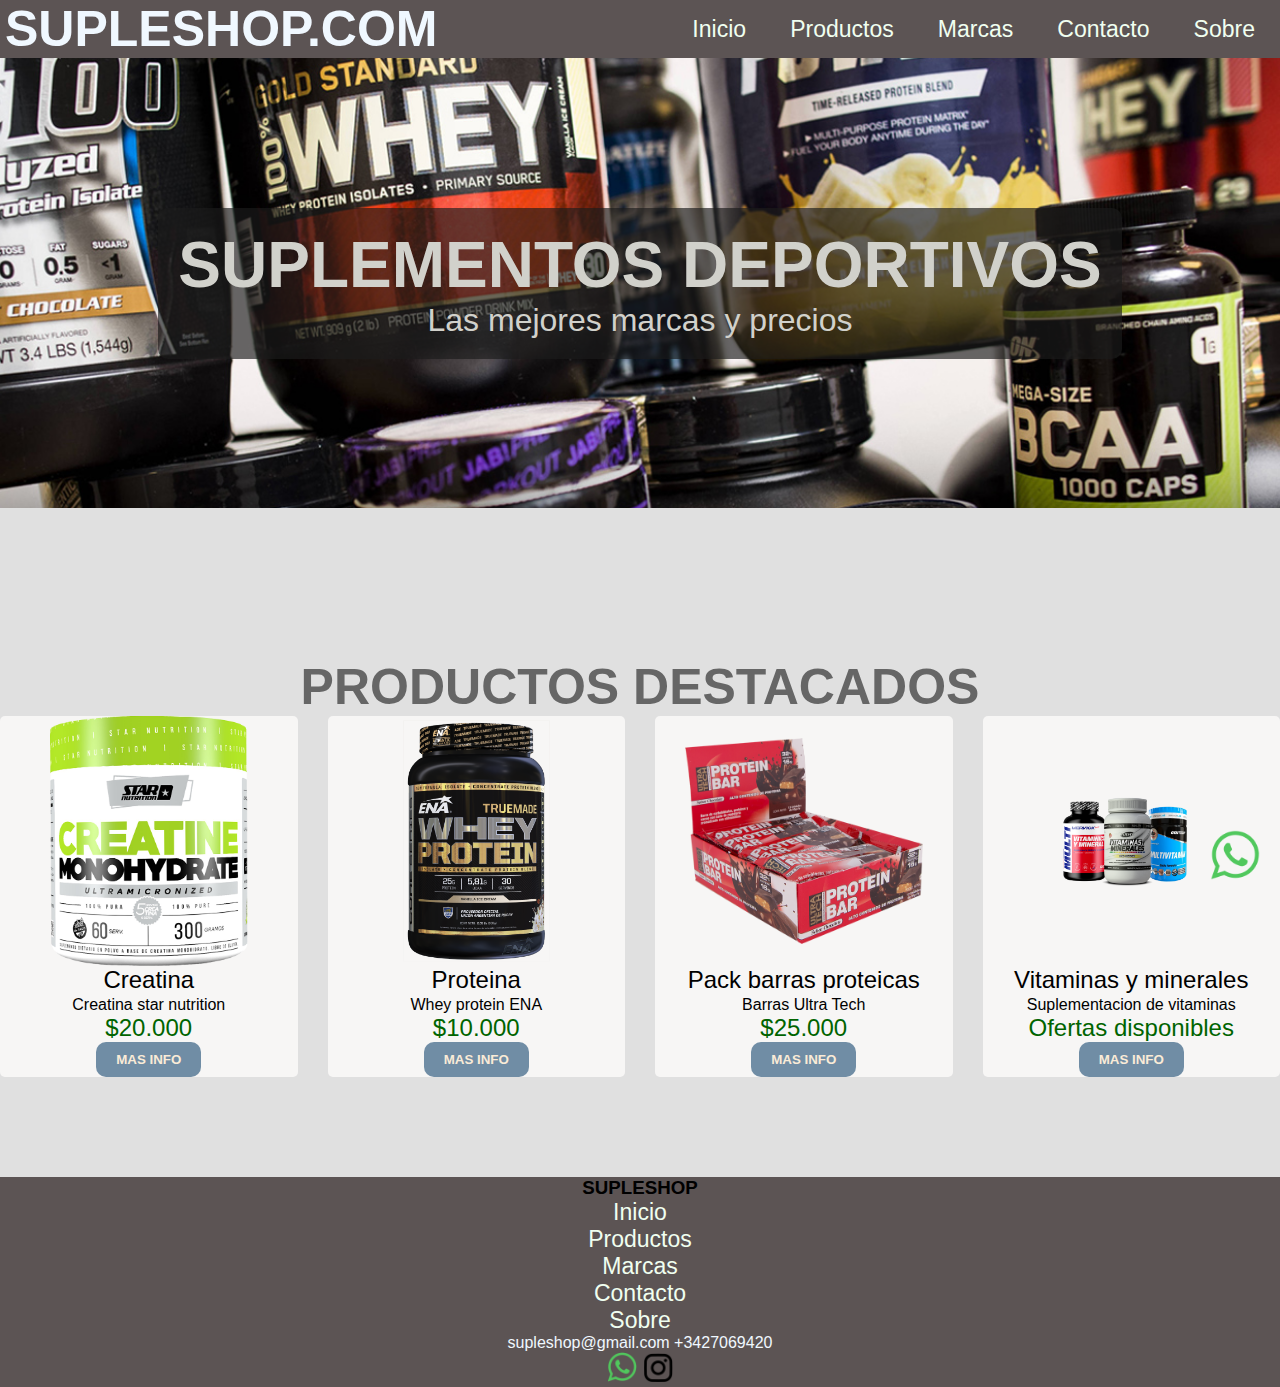
==== index.html @ b2619e50 "cambios" ====
<!DOCTYPE html>
<html lang="en">

<head>
    <meta charset="UTF-8">
    <meta name="viewport" content="width=device-width, initial-scale=1.0">
    <title>Inicio</title>
    <!-- CSS -->
    <link rel="stylesheet" href="css/estilo.css">
</head>

<body class="gridPadre">
    <header>
        <h1 class="logo">SUPLESHOP.COM</h1>
        <nav>
            <ul class="listadoWeb">
                <li class="usoDisplay"><a href="../index.html">Inicio</a></li>
                <li class="usoDisplay"><a href="html/productos.html">Productos</a></li>
                <li class="usoDisplay"><a href="html/marcas.html">Marcas</a></li>
                <li class="usoDisplay"><a href="html/contacto.html">Contacto</a></li>
                <li class="usoDisplay"><a href="html/sobre.html">Sobre</a></li>
            </ul>

        </nav>



    </header>

    <!-- BANNER -->

    <main>
        <div class="fondo">
            <div class="textoCentro">
                <h2>SUPLEMENTOS DEPORTIVOS</h2>
                <p>Las mejores marcas y precios</p>
            </div>

        </div>

        <!-- PRODUCTOS DESTACADOS -->
        <h1 class="titulo">PRODUCTOS DESTACADOS</h1>

        <div class="wrapper">
            <div class="productos"> <img class="productoImagen" src="img/star.png" alt="">
                <h2 class="productoTitulo">Creatina</h2>
                <p class="productoDescripcion"> Creatina star nutrition</p>
                <p class="productoPrecio">$20.000</p>
                <button>Mas info</button>
            </div>

            <div class="productos"> <img class="productoImagen" src="img/ena.png" alt="">
                <h2 class="productoTitulo">Proteina</h2>
                <p class="productoDescripcion"> Whey protein ENA </p>
                <p class="productoPrecio">$10.000</p>
                <button>Mas info</button>
            </div>


            <div class="productos"> <img class="productoImagen" src="img/protein_bar_choco_medium.png" alt="">
                <h2 class="productoTitulo">Pack barras proteicas</h2>
                <p class="productoDescripcion">Barras Ultra Tech</p>
                <p class="productoPrecio">$25.000</p>
                <button>Mas info</button>
            </div>


            <div class="productos"> <img class="productoImagen" src="img/vitaminas-y-minerales.jpg" alt="">
                <h2 class="productoTitulo">Vitaminas y minerales</h2>
                <p class="productoDescripcion">Suplementacion de vitaminas</p>
                <p class="productoPrecio">Ofertas disponibles</p>
                <button>Mas info</button>
            </div>

        </div>
        <a href="">
            <img class="whats" src="img/whatsapp_icon-icons.com_62756.png" alt="Logo de whats">
        </a>



    </main>
    <footer>


        <div class="logo">
            <h3>SUPLESHOP</h3>
            <ul class="listadoFooter">
                <li class="usoDisplay"><a href="../index.html">Inicio</a></li>
                <li class="usoDisplay"><a href="html/productos.html">Productos</a></li>
                <li class="usoDisplay"><a href="html/marcas.html">Marcas</a></li>
                <li class="usoDisplay"><a href="html/contacto.html">Contacto</a></li>
                <li class="usoDisplay"><a href="html/sobre.html">Sobre</a></li>
            </ul>
            <h4>supleshop@gmail.com +3427069420</h4>
            <div class="redes">
                <a href="html/contacto.html">
                    <img src="img/whatsapp_icon-icons.com_62756.png" alt="" width="30px">
                    <img src="img/instagram_internet_media_network_social_icon_123258.png" alt="" width="30px">
                </a>
            </div>
        </div>

    </footer>

</body>

</html>
---- css/estilo.css ----
* {
    margin: 0px;
    padding: 0px;
}

.logo {
    margin: 0;
    color: aliceblue;
    font-family: Arial, Helvetica, sans-serif;

}

header {
    display: flex;
    justify-content: space-between;
    padding: 0px 5px;
    background-color: rgb(92, 84, 84);
    position: sticky;
    top: 10;
    align-items: center;

}

ul {
    list-style-type: none;

}

.fondo {
    background-image: url(../img/suplementos.jpg);
    height: 50vh;
    background-size: cover;
    margin-top: 0;
    background-position: center;
    display: flex;
    justify-content: center;
    align-items: center;
    color: rgb(209, 209, 203);
}


.textoCentro {
    padding: 20px;
    background-color: rgba(27, 27, 27, 0.658);
    border-radius: 10px;
    font-family: 'Lucida Sans', 'Lucida Sans Regular', 'Lucida Grande', 'Lucida Sans Unicode', Geneva, Verdana, sans-serif;
}

.textoCentro h2 {
    font-size: 4rem;
    margin: 0;
}
.textoCentro p {
    font-size: 2rem;
    margin-top: 0;
    text-align: center;
}

li,
a {
    color: honeydew;
    font-family: 'Gill Sans', 'Gill Sans MT', Calibri, 'Trebuchet MS', sans-serif;
    font-size: larger;
    text-decoration: none;
}

.listadoWeb li {
    display: inline-block;
    padding: 0px 20px;
}


h1 {
    font-family: 'Gill Sans', 'Gill Sans MT', Calibri, 'Trebuchet MS', sans-serif;
    text-align: center;
    margin-top: 150px;
    color: rgba(46, 46, 46, 0.692);
    text-transform: uppercase;
    font-size: 50px;
}

body {
    background-color: rgb(224, 224, 224);
    margin: 0;
    align-items: center;
}

/* PRODUCTOS DESTACADOS */

.wrapper {
    display: grid;
    grid-template-columns: repeat(4, 1fr);
    gap: 30px;
    margin-bottom: 100px;

}


.productos {
    display: flex;
    flex-direction: column;
    align-items: center;
    padding: 0px;
    background-color: rgb(247, 246, 245);
    border-radius: 5px;
    box-shadow: 0px 4px 10px rgba(0, 0, alpha);
}


.contProductos {
    display: grid;
    grid-template-columns: repeat(3, 1fr);
    gap: 30px;
}
.contenedores {
    display: flex;
    flex-direction: column;
    align-items: center;
}


.productoImagen {
    width: 80%;
    height: 250px;
    border-radius: 5px;
    margin-bottom: 0px;
    object-fit: contain;
}

.productoTitulo {
    font-size: 30;
    font-weight: 200;
    text-align: center;
    margin-bottom: 2px;
    font-family: 'Gill Sans', 'Gill Sans MT', Calibri, 'Trebuchet MS', sans-serif;

}

.productoDescripcion {
    margin-bottom: 0;
    font-size: medium;
    font-family: 'Franklin Gothic Medium', 'Arial Narrow', Arial, sans-serif;
    text-align: center;
}

.productoPrecio {
    color: darkgreen;
    font-family: 'Gill Sans', 'Gill Sans MT', Calibri, 'Trebuchet MS', sans-serif;
    font-size: x-large;
}

.whats {
    width: 50px;
    position: fixed;
    bottom: 20px;
    right: 20px;
}

button {
    background-color: rgb(112, 141, 165);
    padding: 10px 20px;
    font-family: 'Lucida Sans', 'Lucida Sans Regular', 'Lucida Grande', 'Lucida Sans Unicode', Geneva, Verdana, sans-serif;
    color: antiquewhite;
    border-radius: 10px;
    font-weight: bold;
    text-transform: uppercase;
    border: none;
    cursor: pointer;
}

.formularioContacto {
    text-align: center;
    margin: 40px;
    text-decoration: none;
    font-family: 'Lucida Sans', 'Lucida Sans Regular', 'Lucida Grande', 'Lucida Sans Unicode', Geneva, Verdana, sans-serif;

}


/* footer */

footer {
    background-color: rgb(92, 84, 84);
    size-adjust: 30px;
}

h3 {
    color: black;
    margin: 0;
    text-align: center;

}

.redes  {
    text-align: center;
    margin: 0;
}

h4 {
    text-align: center;
    margin: 0;
    font-weight: 100;
}
.listadoFooter {
    text-align: center;
    display: inline;
margin-top: 0;
}

@media (max-width:700px) {

    header {
        flex-direction: column;
        text-align: center;
    }
    main {
        flex-direction: column;
        text-align: center;
        
    }

}
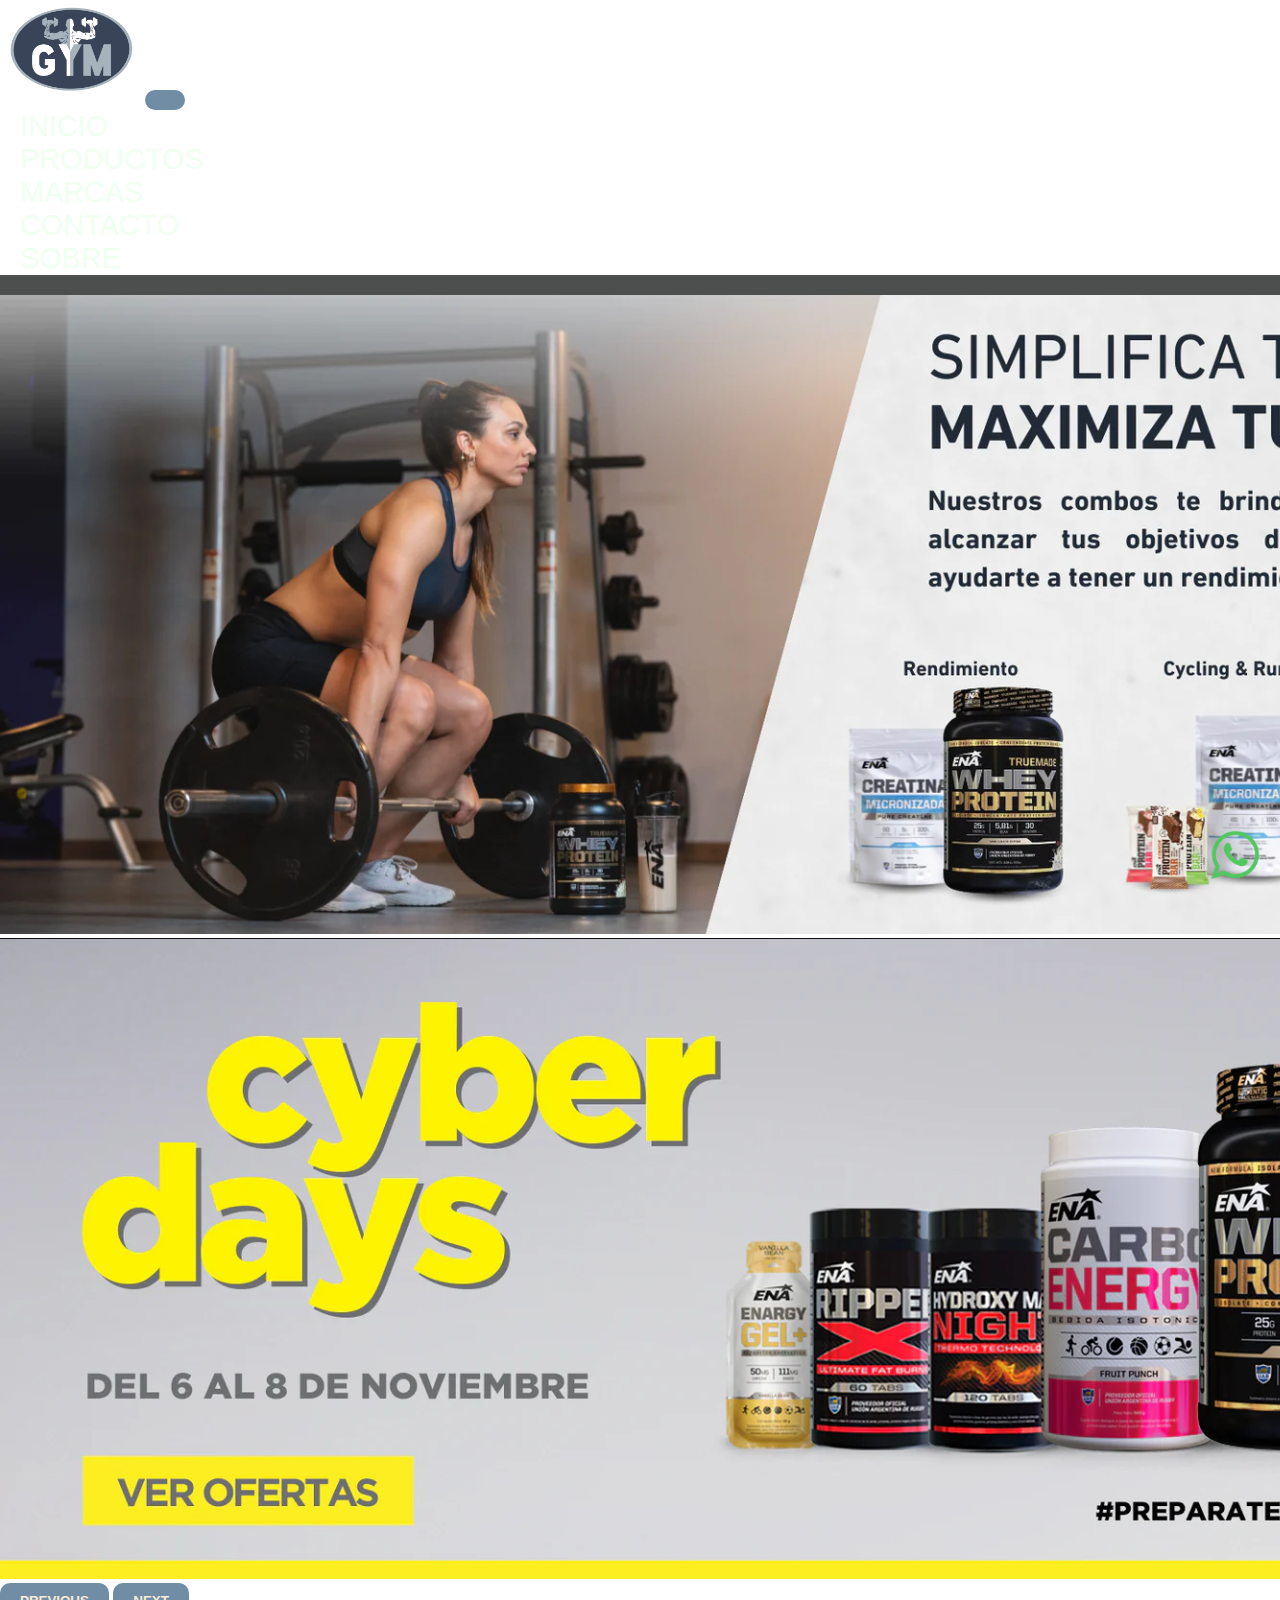
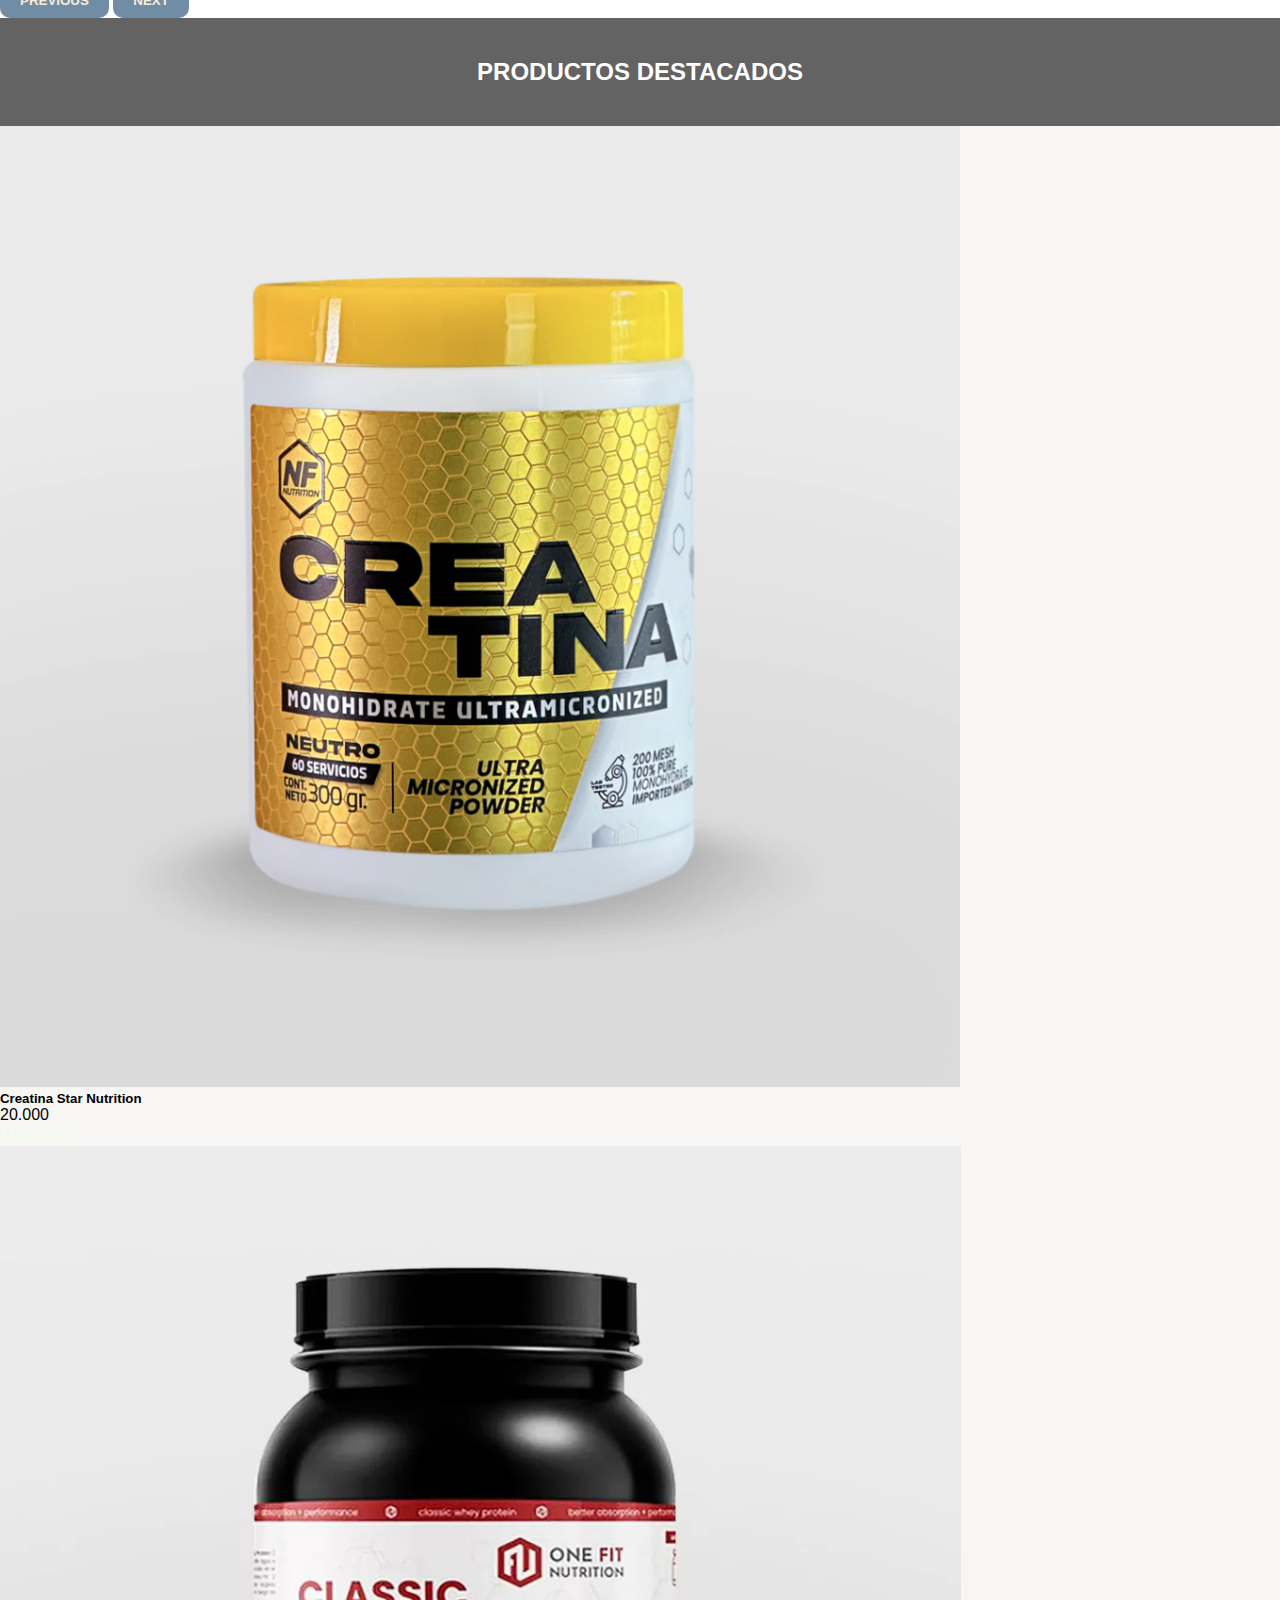
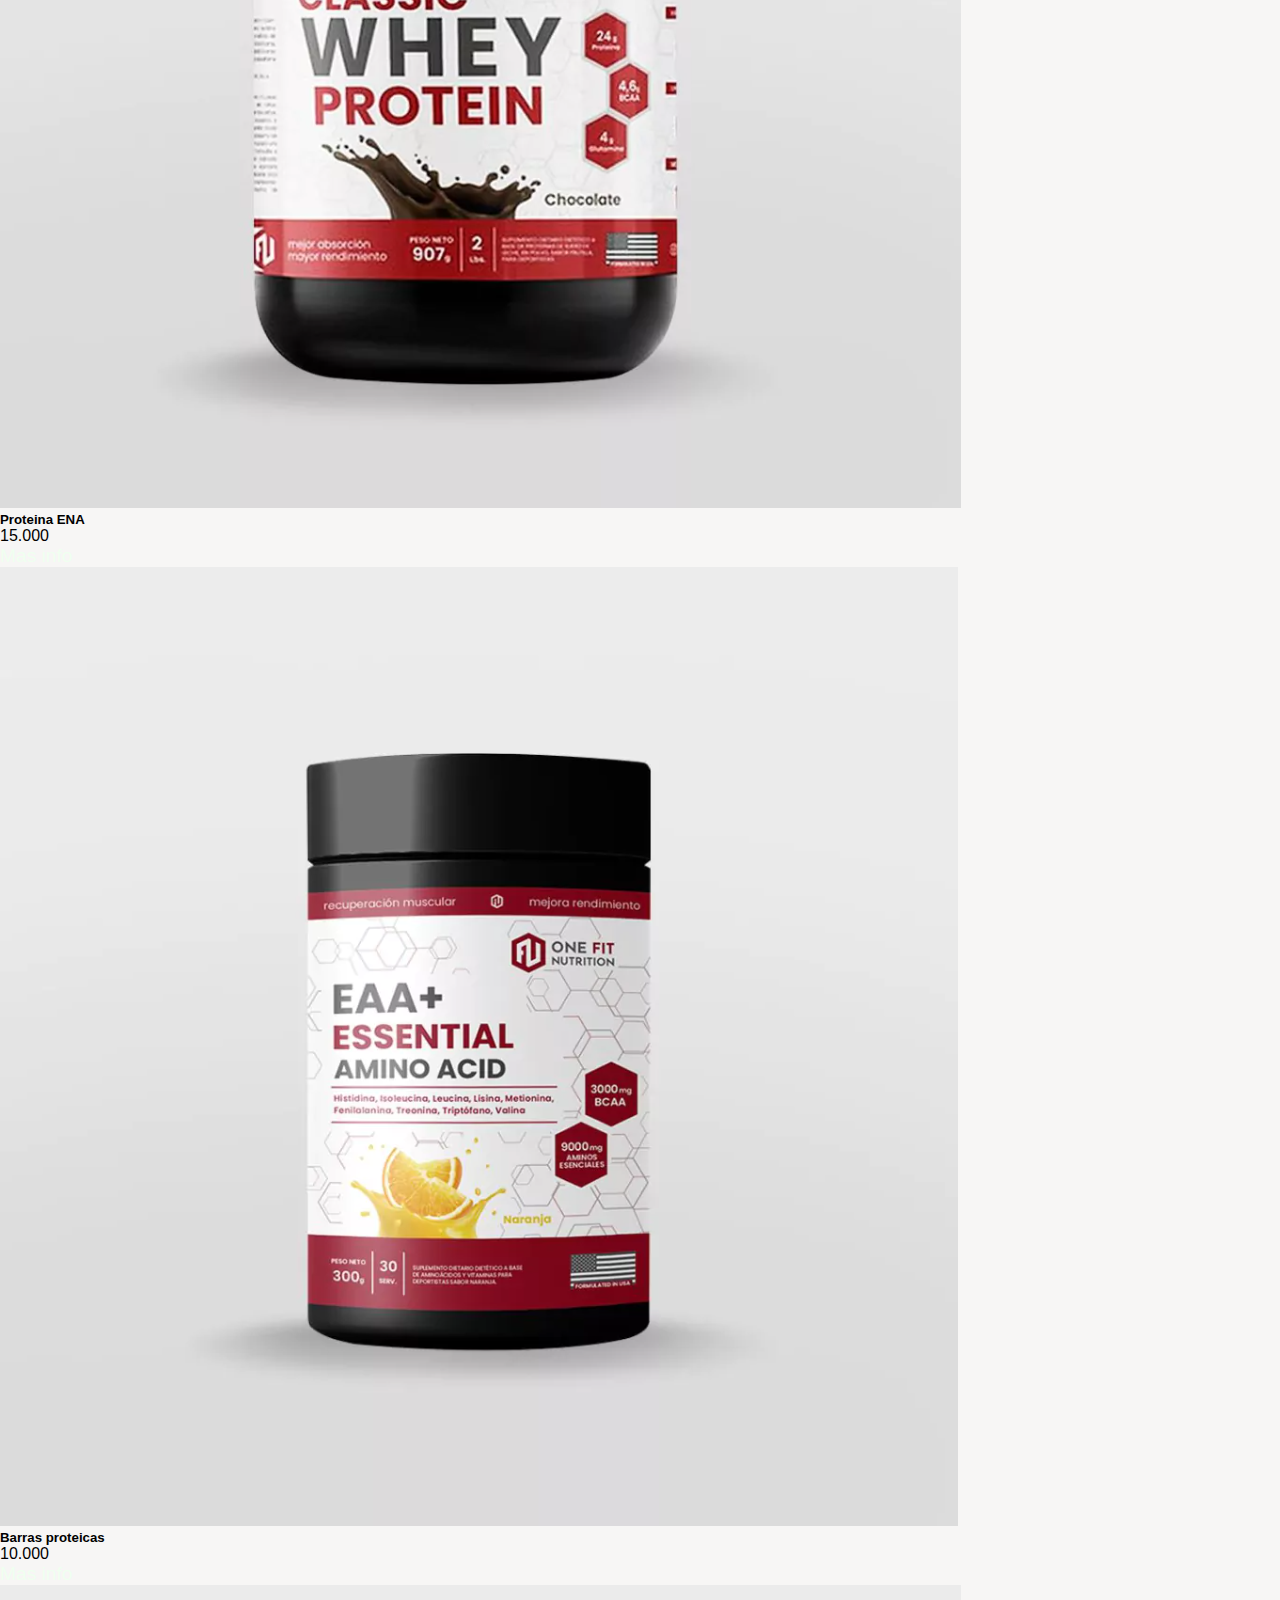
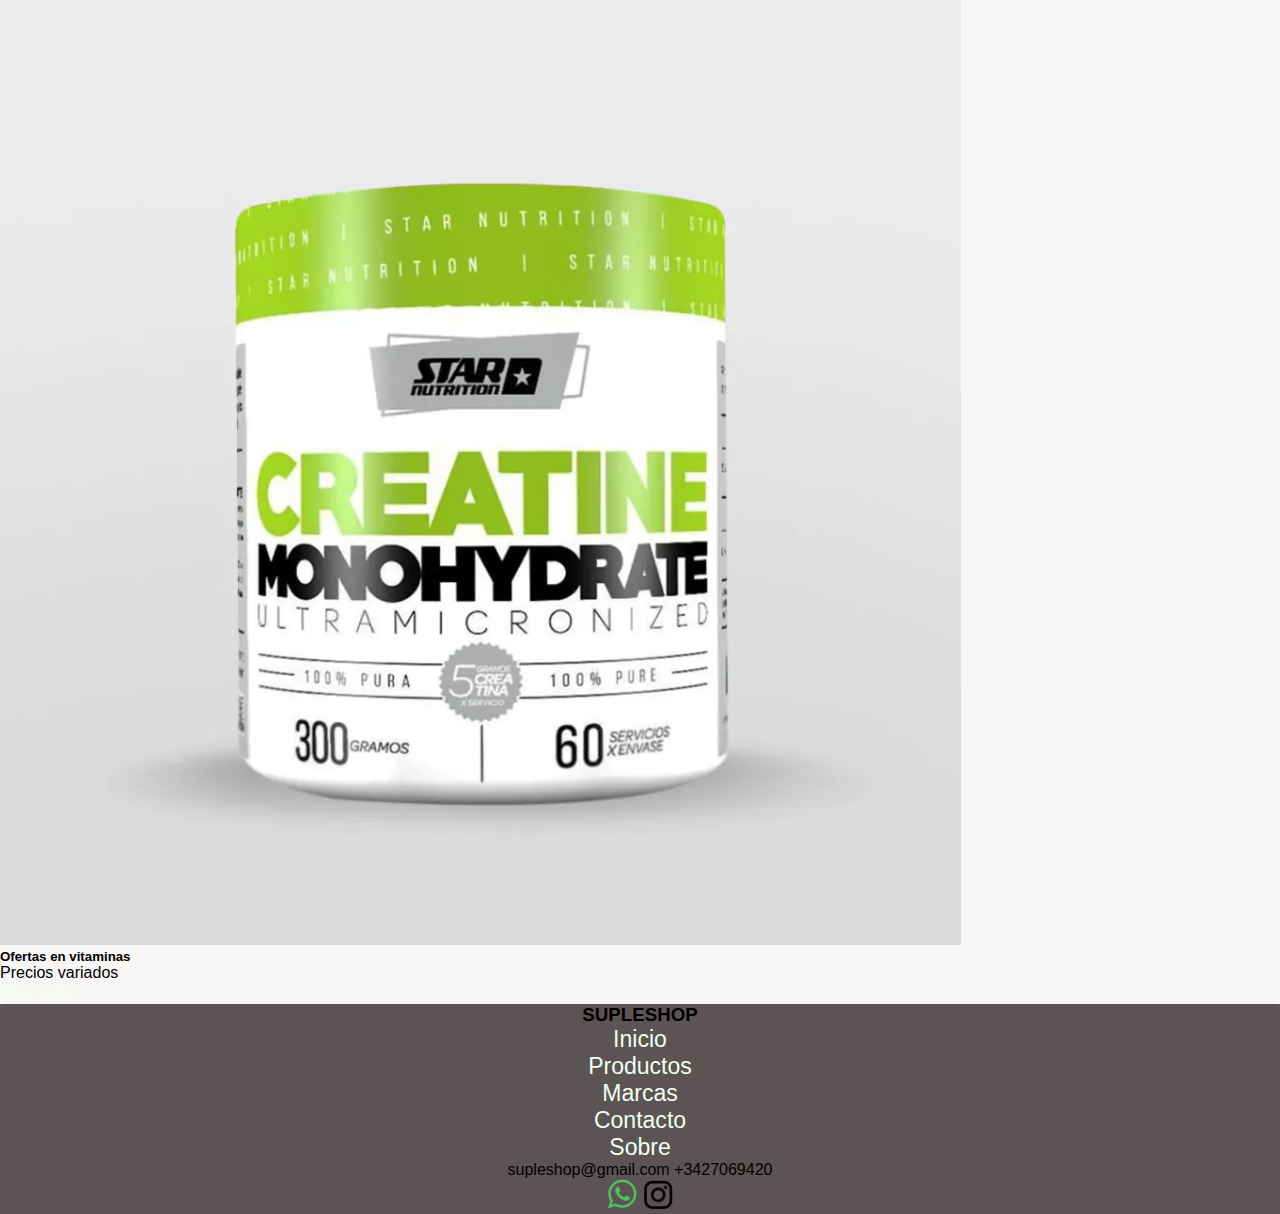
==== commit f3461250: "bootstrap" ====
--- a/index.html
+++ b/index.html
@@ -6,78 +6,124 @@
     <meta name="viewport" content="width=device-width, initial-scale=1.0">
     <title>Inicio</title>
     <!-- CSS -->
+    <link href="https://cdn.jsdelivr.net/npm/bootstrap@5.3.2/dist/css/bootstrap.min.css" rel="stylesheet"
+        integrity="sha384-T3c6CoIi6uLrA9TneNEoa7RxnatzjcDSCmG1MXxSR1GAsXEV/Dwwykc2MPK8M2HN" crossorigin="anonymous">
     <link rel="stylesheet" href="css/estilo.css">
 </head>
 
-<body class="gridPadre">
+<body>
+    <!-- HEADER BOOTSTRAP -->
     <header>
-        <h1 class="logo">SUPLESHOP.COM</h1>
-        <nav>
-            <ul class="listadoWeb">
-                <li class="usoDisplay"><a href="../index.html">Inicio</a></li>
-                <li class="usoDisplay"><a href="html/productos.html">Productos</a></li>
-                <li class="usoDisplay"><a href="html/marcas.html">Marcas</a></li>
-                <li class="usoDisplay"><a href="html/contacto.html">Contacto</a></li>
-                <li class="usoDisplay"><a href="html/sobre.html">Sobre</a></li>
-            </ul>
+
+        <nav class="navbar navbar-expand-lg  encabezado">
+            <div class="container-fluid">
+                <a class="navbar-brand" href="../index.html">
+                    <img class="tamLogo" src="img/logo.png.png" alt="logo">
+                </a>
+                <button class="navbar-toggler" type="button" data-bs-toggle="collapse" data-bs-target="#navbarNav"
+                    aria-controls="navbarNav" aria-expanded="false" aria-label="Toggle navigation">
+                    <span class="navbar-toggler-icon"></span>
+                </button>
+                <div class="collapse navbar-collapse" id="navbarNav">
+                    <ul class="navbar-nav fuentesNav ms-auto">
+                        <li class="nav-item">
+                            <a class="nav-link active" aria-current="page" href="../index.html">Inicio</a>
+                        </li>
+                        <li class="nav-item">
+                            <a class="nav-link" href="html/productos.html">Productos</a>
+                        </li>
+                        <li class="nav-item">
+                            <a class="nav-link" href="html/marcas.html">Marcas</a>
+                        </li>
+                        <li class="nav-item">
+                            <a class="nav-link" href="html/contacto.html">Contacto</a>
+                        </li>
+                        <li class="nav-item">
+                            <a class="nav-link" href="html/sobre.html">Sobre</a>
+                        </li>
+                    </ul>
+                </div>
+            </div>
 
         </nav>
+    </header>
+    <main>
+        <!-- CAROUSEL -->
+        <div id="carouselExampleAutoplaying" class="carousel slide" data-bs-ride="carousel">
+            <div class="carousel-inner">
+                <div class="carousel-item active">
+                    <img src="img/slide.png" class="d-block w-100" alt="...">
+                </div>
+                <div class="carousel-item">
+                    <img src="img/slide2.png" class="d-block w-100" alt="...">
+                </div>
+
+            </div>
+            <button class="carousel-control-prev" type="button" data-bs-target="#carouselExampleAutoplaying"
+                data-bs-slide="prev">
+                <span class="carousel-control-prev-icon" aria-hidden="true"></span>
+                <span class="visually-hidden">Previous</span>
+            </button>
+            <button class="carousel-control-next" type="button" data-bs-target="#carouselExampleAutoplaying"
+                data-bs-slide="next">
+                <span class="carousel-control-next-icon" aria-hidden="true"></span>
+                <span class="visually-hidden">Next</span>
+            </button>
+        </div>
+
+        <body>
 
 
-
-    </header>
-
-    <!-- BANNER -->
-
-    <main>
-        <div class="fondo">
-            <div class="textoCentro">
-                <h2>SUPLEMENTOS DEPORTIVOS</h2>
-                <p>Las mejores marcas y precios</p>
+            <div class="tituloProductos">
+                <!-- PRODUCTOS DESTACADOS -->
+                <h2>PRODUCTOS DESTACADOS</h1>
             </div>
 
-        </div>
+            <!-- CARDS PRODUCTOS -->
+            <div class="row productos">
 
-        <!-- PRODUCTOS DESTACADOS -->
-        <h1 class="titulo">PRODUCTOS DESTACADOS</h1>
+                <div class="card col-xl-3 col-md-6 col-sm-12">
+                    <img src="img/star.png" class="card-img-top" alt="...">
+                    <div class="card-body">
+                        <h5 class="card-title">Creatina Star Nutrition</h5>
+                        <p class="card-text">20.000</p>
+                        <a href="#" class="btn btn-primary">Mas info</a>
+                    </div>
+                </div>
+                <div class="card col-xl-3 col-md-6 col-sm-12">
+                    <img src="img/whey.png" class="card-img-top" alt="...">
+                    <div class="card-body">
+                        <h5 class="card-title">Proteina ENA</h5>
+                        <p class="card-text">15.000</p>
+                        <a href="#" class="btn btn-primary">Mas info</a>
+                    </div>
+                </div>
+                <div class="card col-xl-3 col-md-6 col-sm-12">
+                    <img src="img/minerales.png" class="card-img-top" alt="...">
+                    <div class="card-body">
+                        <h5 class="card-title">Barras proteicas</h5>
+                        <p class="card-text">10.000</p>
+                        <a href="#" class="btn btn-primary">Mas info</a>
+                    </div>
+                </div>
+                <div class="card col-xl-3 col-md-6 col-sm-12">
+                    <img src="img/pre.png" class="card-img-top" alt="...">
+                    <div class="card-body">
+                        <h5 class="card-title">Ofertas en vitaminas</h5>
+                        <p class="card-text">Precios variados</p>
+                        <a href="#" class="btn btn-primary">Mas info</a>
+                    </div>
+                </div>
 
-        <div class="wrapper">
-            <div class="productos"> <img class="productoImagen" src="img/star.png" alt="">
-                <h2 class="productoTitulo">Creatina</h2>
-                <p class="productoDescripcion"> Creatina star nutrition</p>
-                <p class="productoPrecio">$20.000</p>
-                <button>Mas info</button>
             </div>
 
-            <div class="productos"> <img class="productoImagen" src="img/ena.png" alt="">
-                <h2 class="productoTitulo">Proteina</h2>
-                <p class="productoDescripcion"> Whey protein ENA </p>
-                <p class="productoPrecio">$10.000</p>
-                <button>Mas info</button>
             </div>
+            <a href="">
+                <img class="whats" src="img/whatsapp_icon-icons.com_62756.png" alt="Logo de whats">
+            </a>
 
 
-            <div class="productos"> <img class="productoImagen" src="img/protein_bar_choco_medium.png" alt="">
-                <h2 class="productoTitulo">Pack barras proteicas</h2>
-                <p class="productoDescripcion">Barras Ultra Tech</p>
-                <p class="productoPrecio">$25.000</p>
-                <button>Mas info</button>
-            </div>
-
-
-            <div class="productos"> <img class="productoImagen" src="img/vitaminas-y-minerales.jpg" alt="">
-                <h2 class="productoTitulo">Vitaminas y minerales</h2>
-                <p class="productoDescripcion">Suplementacion de vitaminas</p>
-                <p class="productoPrecio">Ofertas disponibles</p>
-                <button>Mas info</button>
-            </div>
-
-        </div>
-        <a href="">
-            <img class="whats" src="img/whatsapp_icon-icons.com_62756.png" alt="Logo de whats">
-        </a>
-
-
+        </body>
 
     </main>
     <footer>
@@ -103,6 +149,9 @@
 
     </footer>
 
+    <script src="https://cdn.jsdelivr.net/npm/bootstrap@5.3.2/dist/js/bootstrap.bundle.min.js"
+        integrity="sha384-C6RzsynM9kWDrMNeT87bh95OGNyZPhcTNXj1NW7RuBCsyN/o0jlpcV8Qyq46cDfL"
+        crossorigin="anonymous"></script>
 </body>
 
 </html>--- a/css/estilo.css
+++ b/css/estilo.css
@@ -2,54 +2,39 @@
     margin: 0px;
     padding: 0px;
 }
-
-.logo {
-    margin: 0;
-    color: aliceblue;
-    font-family: Arial, Helvetica, sans-serif;
-
-}
-
-header {
-    display: flex;
-    justify-content: space-between;
-    padding: 0px 5px;
-    background-color: rgb(92, 84, 84);
-    position: sticky;
-    top: 10;
-    align-items: center;
-
-}
+@import url('https://fonts.googleapis.com/css2?family=Inter:wght@200&display=swap');
+body {
+    font-family: 'Inter', sans-serif;
+}
+.tamLogo {
+    width: 140px;
+}
+
+.encabezado {
+    border-bottom: 20px solid rgb(77, 78, 78);
+    background-color: rgb(255, 255, 255);
+}
+
+.fuentesNav {
+    color: rgb(7, 7, 58);
+    font-size: 20px;
+    text-transform: uppercase;
+    font-family: 'Lucida Sans', 'Lucida Sans Regular', 'Lucida Grande', 'Lucida Sans Unicode', Geneva, Verdana, sans-serif;
+    padding-left: 20px;
+
+}
+
+
 
 ul {
     list-style-type: none;
 
 }
-
-.fondo {
-    background-image: url(../img/suplementos.jpg);
-    height: 50vh;
-    background-size: cover;
-    margin-top: 0;
-    background-position: center;
-    display: flex;
-    justify-content: center;
-    align-items: center;
-    color: rgb(209, 209, 203);
-}
-
-
-.textoCentro {
-    padding: 20px;
-    background-color: rgba(27, 27, 27, 0.658);
-    border-radius: 10px;
-    font-family: 'Lucida Sans', 'Lucida Sans Regular', 'Lucida Grande', 'Lucida Sans Unicode', Geneva, Verdana, sans-serif;
-}
-
 .textoCentro h2 {
     font-size: 4rem;
     margin: 0;
 }
+
 .textoCentro p {
     font-size: 2rem;
     margin-top: 0;
@@ -79,11 +64,7 @@
     font-size: 50px;
 }
 
-body {
-    background-color: rgb(224, 224, 224);
-    margin: 0;
-    align-items: center;
-}
+
 
 /* PRODUCTOS DESTACADOS */
 
@@ -95,10 +76,18 @@
 
 }
 
+.tituloProductos {
+ background-color: rgb(99, 99, 99);
+ color: rgb(255, 255, 255);
+ text-align: center;
+ text-transform: uppercase;
+ font-weight: bold;
+ padding: 40px;
+ margin: 0;
+}
 
 .productos {
-    display: flex;
-    flex-direction: column;
+
     align-items: center;
     padding: 0px;
     background-color: rgb(247, 246, 245);
@@ -112,11 +101,8 @@
     grid-template-columns: repeat(3, 1fr);
     gap: 30px;
 }
-.contenedores {
-    display: flex;
-    flex-direction: column;
-    align-items: center;
-}
+
+
 
 
 .productoImagen {
@@ -191,7 +177,7 @@
 
 }
 
-.redes  {
+.redes {
     text-align: center;
     margin: 0;
 }
@@ -201,10 +187,11 @@
     margin: 0;
     font-weight: 100;
 }
+
 .listadoFooter {
     text-align: center;
     display: inline;
-margin-top: 0;
+    margin-top: 0;
 }
 
 @media (max-width:700px) {
@@ -213,10 +200,11 @@
         flex-direction: column;
         text-align: center;
     }
+
     main {
         flex-direction: column;
         text-align: center;
-        
+
     }
 
 }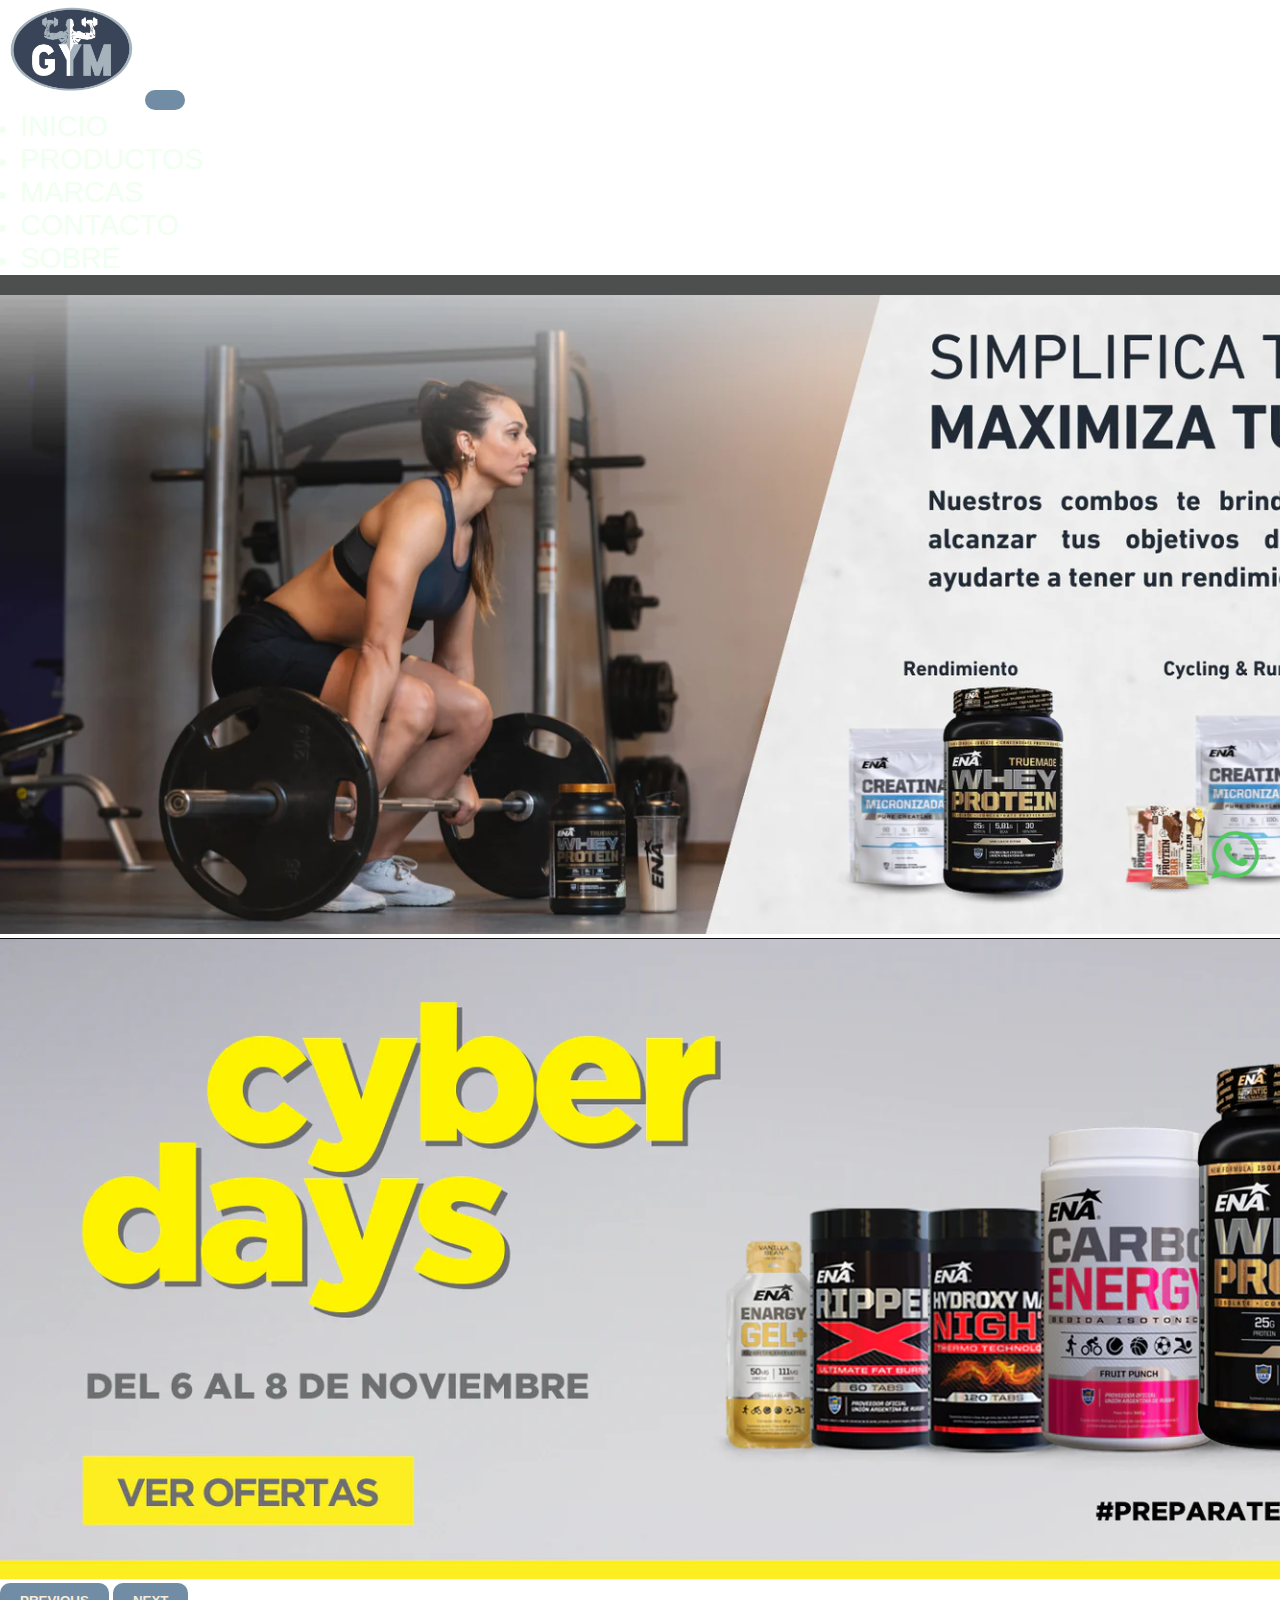
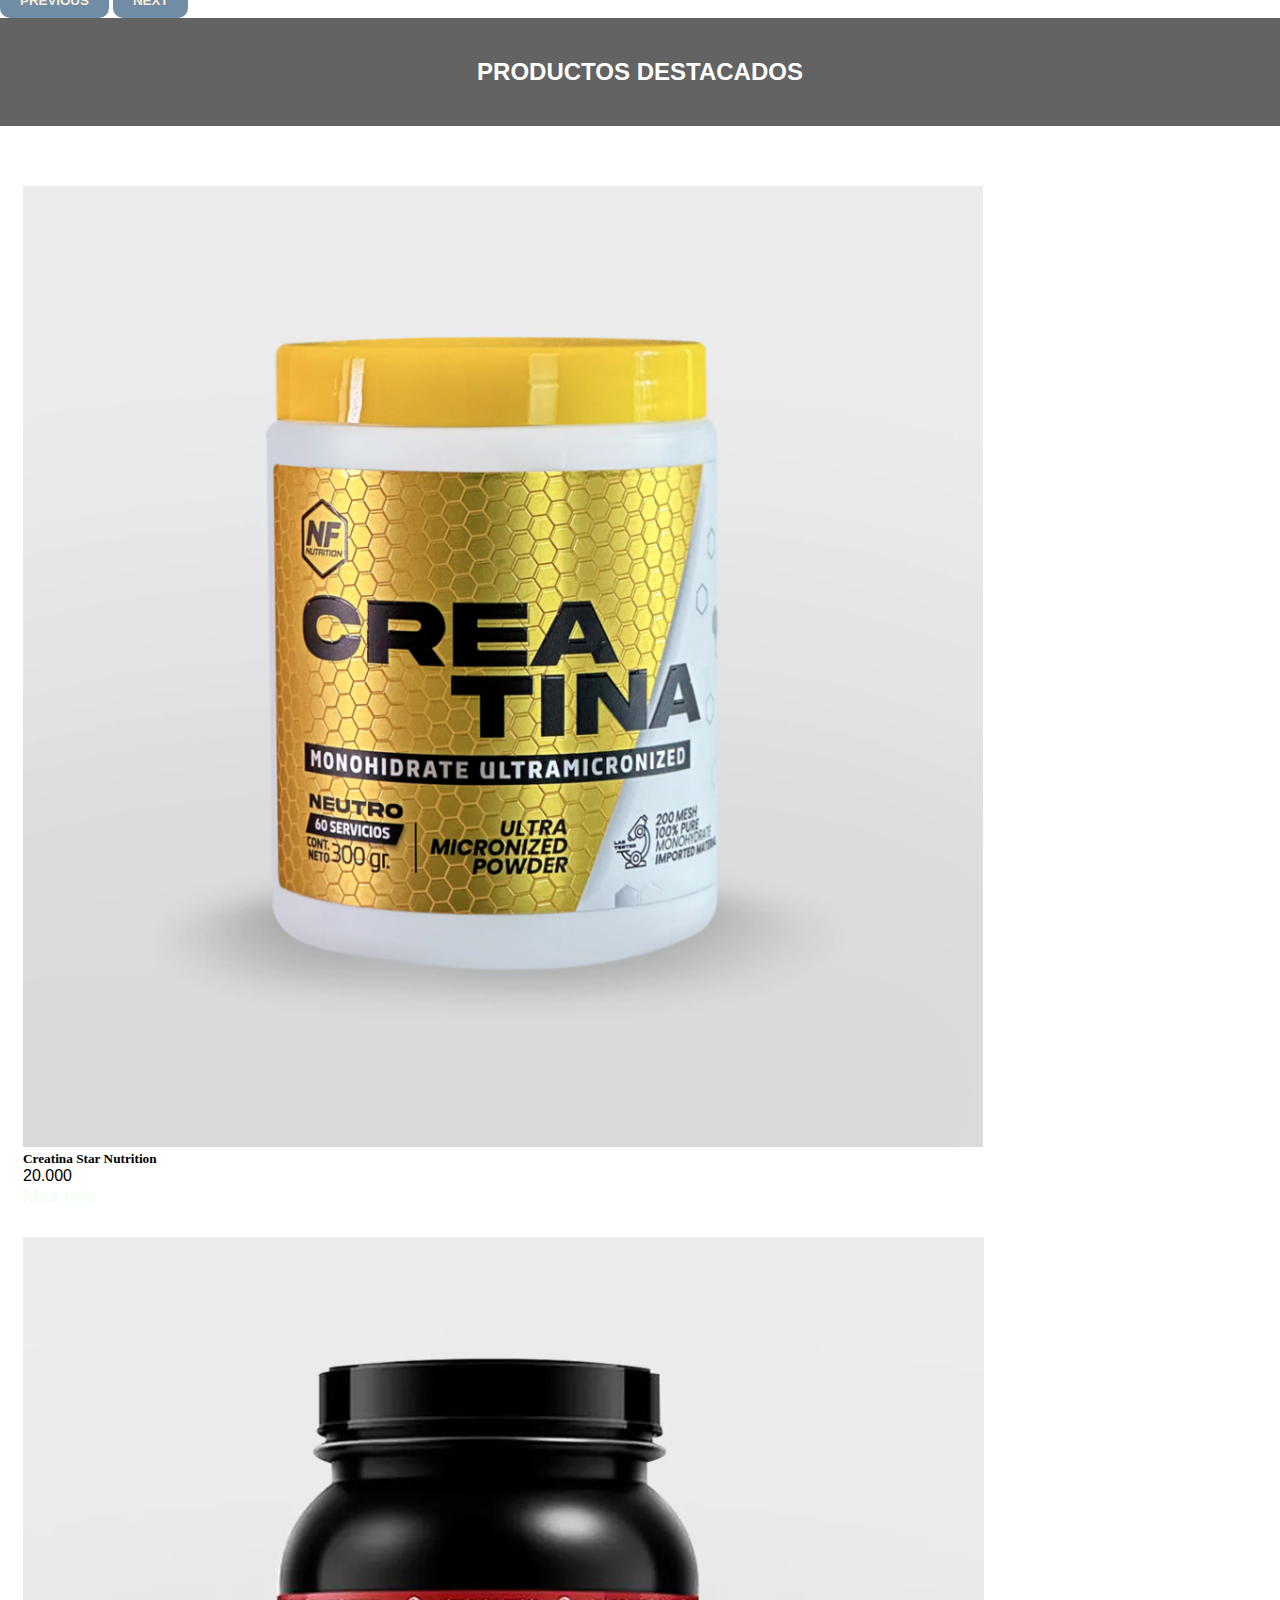
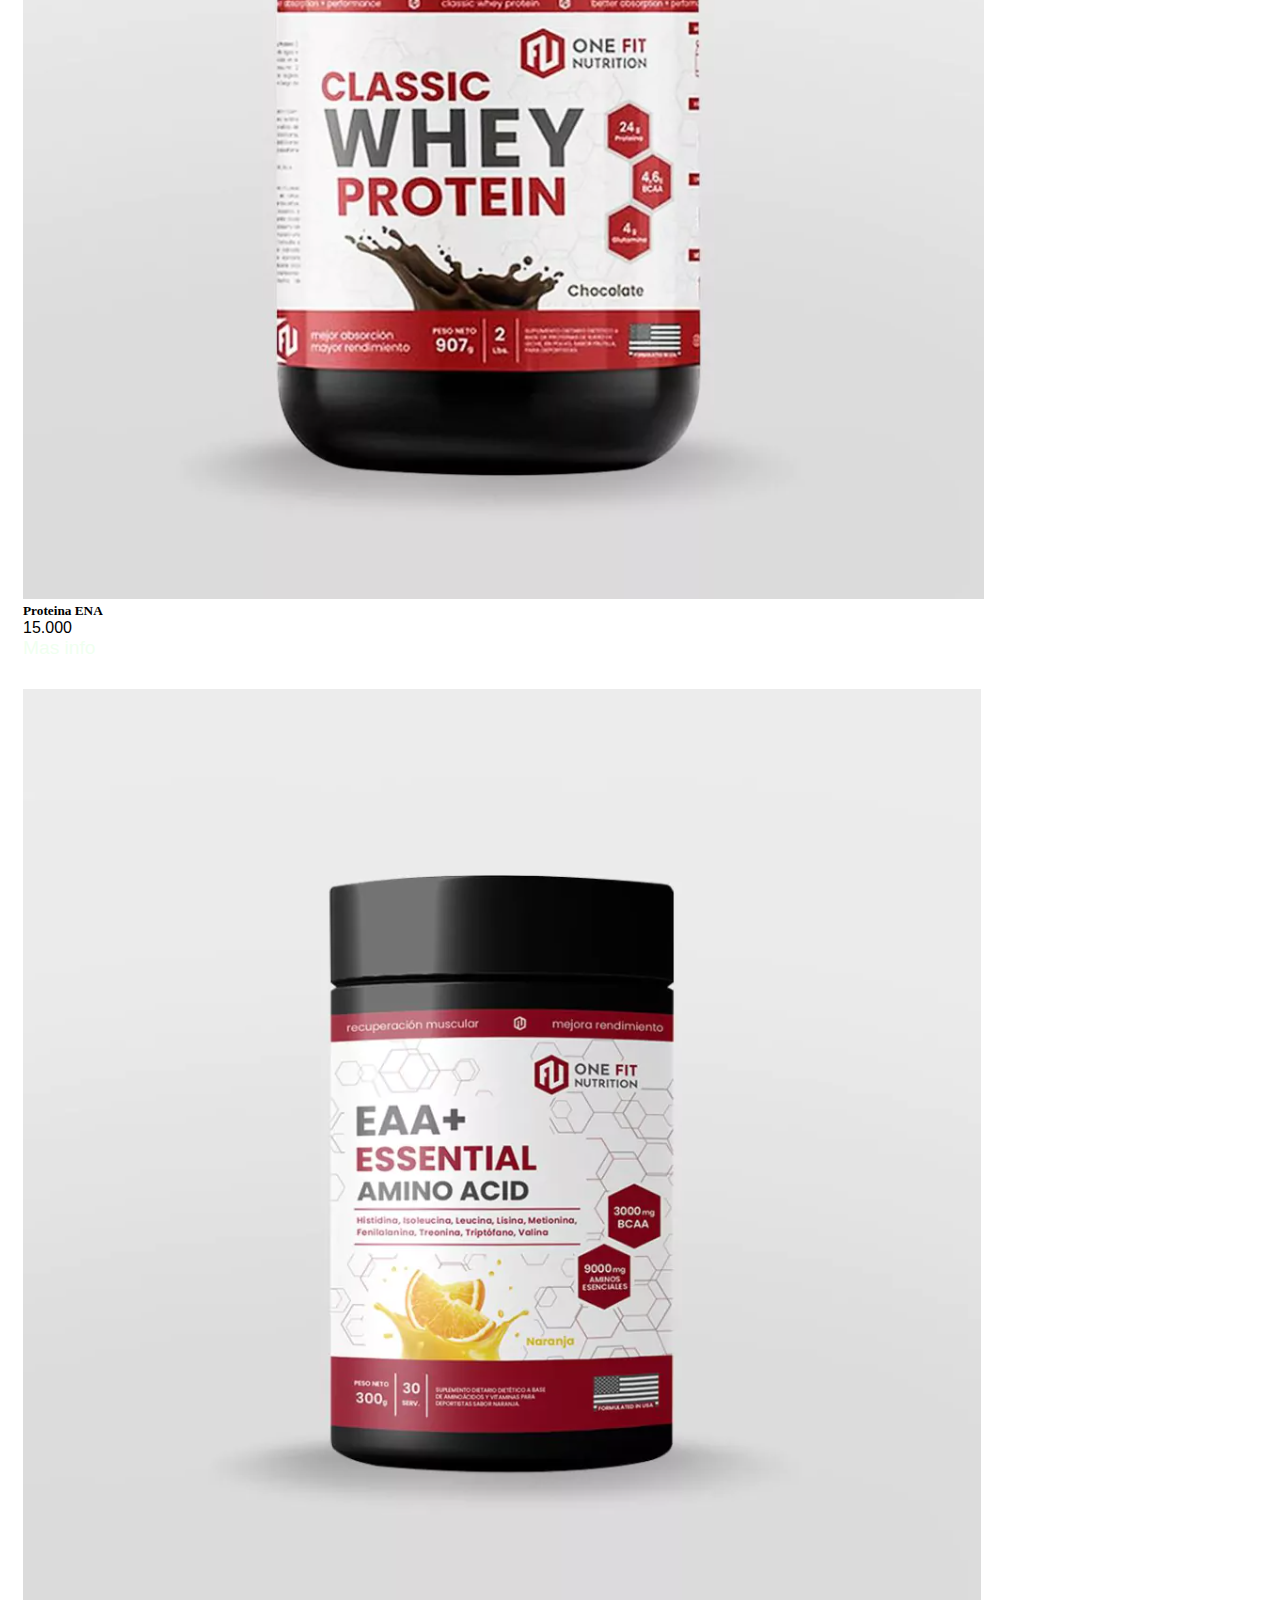
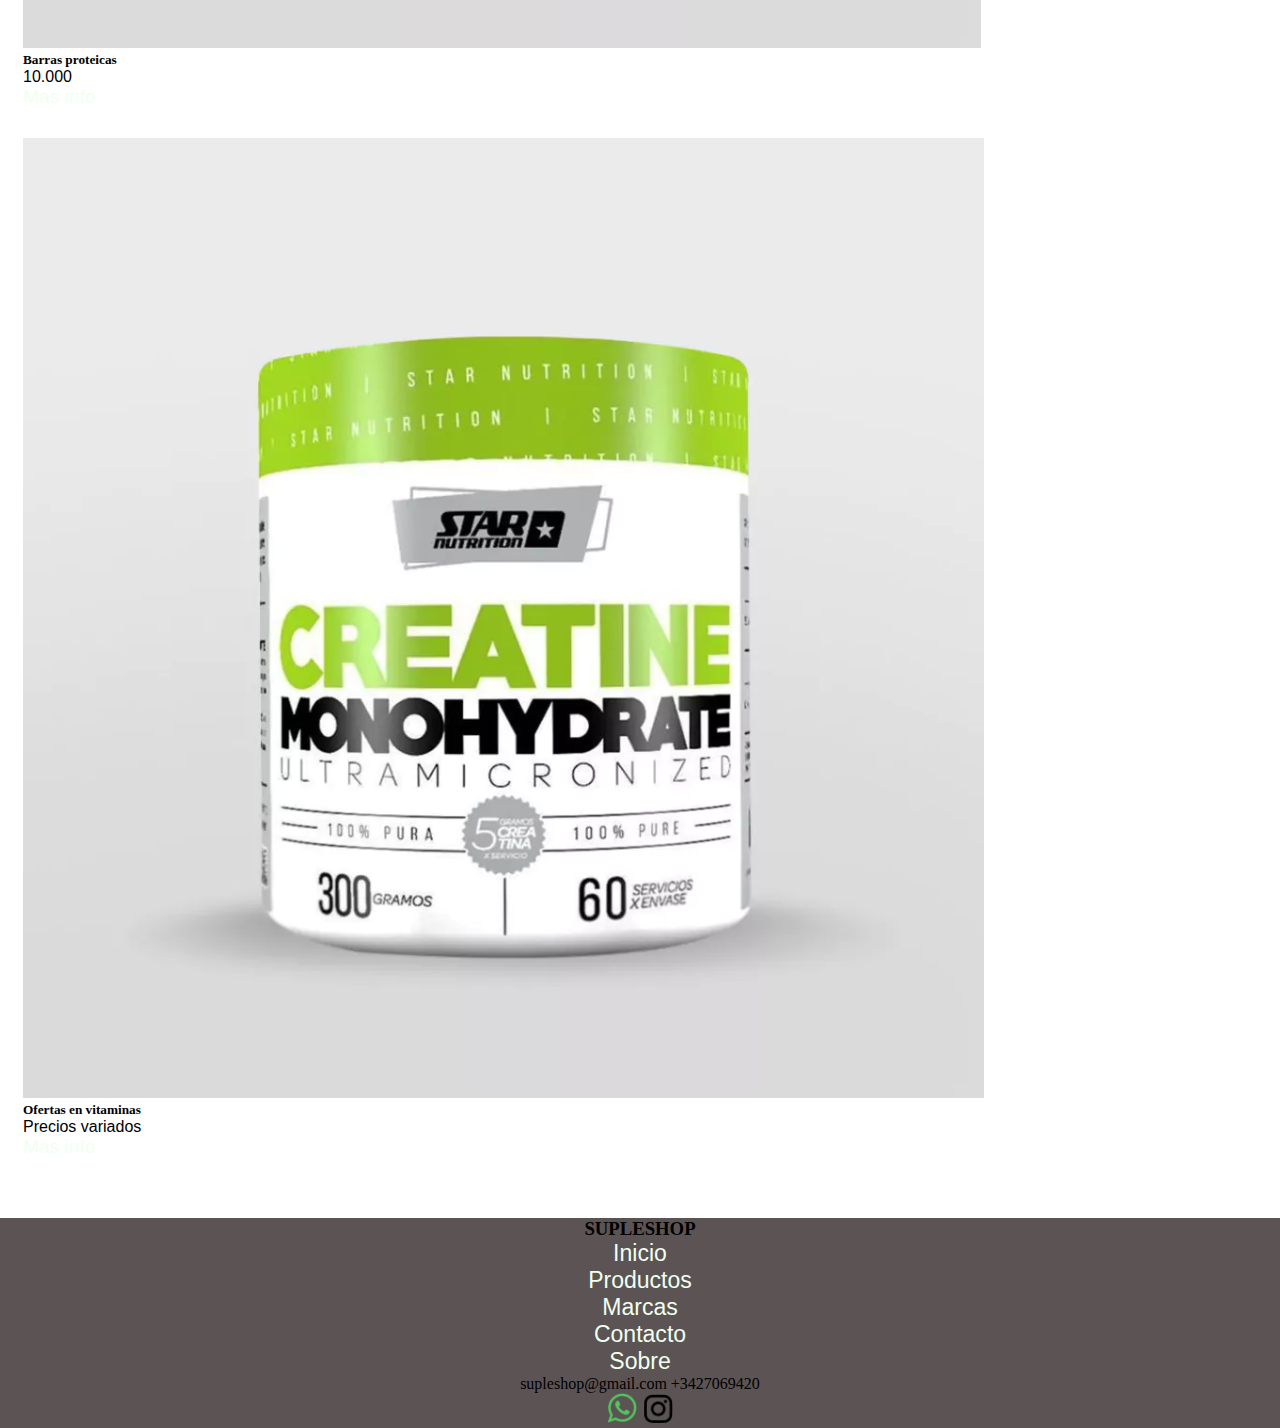
==== commit 1d8ad1bb: "cambio" ====
--- a/index.html
+++ b/index.html
@@ -5,9 +5,10 @@
     <meta charset="UTF-8">
     <meta name="viewport" content="width=device-width, initial-scale=1.0">
     <title>Inicio</title>
+    <!-- BOOTSTRAP -->
+    <link href="https://cdn.jsdelivr.net/npm/bootstrap@5.3.2/dist/css/bootstrap.min.css" rel="stylesheet"
+    integrity="sha384-T3c6CoIi6uLrA9TneNEoa7RxnatzjcDSCmG1MXxSR1GAsXEV/Dwwykc2MPK8M2HN" crossorigin="anonymous">
     <!-- CSS -->
-    <link href="https://cdn.jsdelivr.net/npm/bootstrap@5.3.2/dist/css/bootstrap.min.css" rel="stylesheet"
-        integrity="sha384-T3c6CoIi6uLrA9TneNEoa7RxnatzjcDSCmG1MXxSR1GAsXEV/Dwwykc2MPK8M2HN" crossorigin="anonymous">
     <link rel="stylesheet" href="css/estilo.css">
 </head>
 
@@ -87,7 +88,7 @@
                     <div class="card-body">
                         <h5 class="card-title">Creatina Star Nutrition</h5>
                         <p class="card-text">20.000</p>
-                        <a href="#" class="btn btn-primary">Mas info</a>
+                        <a href="html/productos.html" class="btn btn-secondary">Mas info</a>
                     </div>
                 </div>
                 <div class="card col-xl-3 col-md-6 col-sm-12">
@@ -95,7 +96,7 @@
                     <div class="card-body">
                         <h5 class="card-title">Proteina ENA</h5>
                         <p class="card-text">15.000</p>
-                        <a href="#" class="btn btn-primary">Mas info</a>
+                        <a href="html/productos.html" class="btn btn-secondary">Mas info</a>
                     </div>
                 </div>
                 <div class="card col-xl-3 col-md-6 col-sm-12">
@@ -103,7 +104,7 @@
                     <div class="card-body">
                         <h5 class="card-title">Barras proteicas</h5>
                         <p class="card-text">10.000</p>
-                        <a href="#" class="btn btn-primary">Mas info</a>
+                        <a href="html/productos.html" class="btn btn-secondary">Mas info</a>
                     </div>
                 </div>
                 <div class="card col-xl-3 col-md-6 col-sm-12">
@@ -111,24 +112,24 @@
                     <div class="card-body">
                         <h5 class="card-title">Ofertas en vitaminas</h5>
                         <p class="card-text">Precios variados</p>
-                        <a href="#" class="btn btn-primary">Mas info</a>
+                        <a href="html/productos.html" class="btn btn-secondary">Mas info</a>
                     </div>
                 </div>
+                
+            </div>
+      
+         
+        
 
-            </div>
+    </main>
+    <footer>
+        <!-- FOOTER CONTACTO -->
 
-            </div>
+        <div>
             <a href="">
                 <img class="whats" src="img/whatsapp_icon-icons.com_62756.png" alt="Logo de whats">
             </a>
-
-
-        </body>
-
-    </main>
-    <footer>
-
-
+        </div>
         <div class="logo">
             <h3>SUPLESHOP</h3>
             <ul class="listadoFooter">
--- a/css/estilo.css
+++ b/css/estilo.css
@@ -2,10 +2,13 @@
     margin: 0px;
     padding: 0px;
 }
-@import url('https://fonts.googleapis.com/css2?family=Inter:wght@200&display=swap');
+
+
+
 body {
-    font-family: 'Inter', sans-serif;
+  margin: 0;
 }
+
 .tamLogo {
     width: 140px;
 }
@@ -24,12 +27,18 @@
 
 }
 
+.productosMarcas {
+    padding: 70px;
+    margin: 0;
+}
+
+.textoSobre {
+    text-transform: uppercase;
+    font-family: 'Segoe UI', Tahoma, Geneva, Verdana, sans-serif;
+}
 
 
-ul {
-    list-style-type: none;
 
-}
 .textoCentro h2 {
     font-size: 4rem;
     margin: 0;
@@ -49,11 +58,17 @@
     text-decoration: none;
 }
 
-.listadoWeb li {
-    display: inline-block;
-    padding: 0px 20px;
+h2 {
+    font-family: 'Franklin Gothic Medium', 'Arial Narrow', Arial, sans-serif;
+}
+p {
+    font-family: 'Segoe UI', Tahoma, Geneva, Verdana, sans-serif;
+    
 }
 
+.row {
+    margin-top: 30px;
+}
 
 h1 {
     font-family: 'Gill Sans', 'Gill Sans MT', Calibri, 'Trebuchet MS', sans-serif;
@@ -63,11 +78,7 @@
     text-transform: uppercase;
     font-size: 50px;
 }
-
-
-
 /* PRODUCTOS DESTACADOS */
-
 .wrapper {
     display: grid;
     grid-template-columns: repeat(4, 1fr);
@@ -75,73 +86,31 @@
     margin-bottom: 100px;
 
 }
-
 .tituloProductos {
- background-color: rgb(99, 99, 99);
- color: rgb(255, 255, 255);
- text-align: center;
- text-transform: uppercase;
- font-weight: bold;
- padding: 40px;
- margin: 0;
+    background-color: rgb(99, 99, 99);
+    color: rgb(255, 255, 255);
+    text-align: center;
+    text-transform: uppercase;
+    font-weight: bold;
+    padding: 40px;
+    margin: 0;
 }
-
-.productos {
-
-    align-items: center;
-    padding: 0px;
-    background-color: rgb(247, 246, 245);
-    border-radius: 5px;
-    box-shadow: 0px 4px 10px rgba(0, 0, alpha);
-}
-
-
 .contProductos {
     display: grid;
     grid-template-columns: repeat(3, 1fr);
     gap: 30px;
 }
-
-
-
-
-.productoImagen {
-    width: 80%;
-    height: 250px;
-    border-radius: 5px;
-    margin-bottom: 0px;
-    object-fit: contain;
+.productos {
+    margin-top: 60px;
+    margin-right: 0;
+    margin-bottom: 60px;
 }
-
-.productoTitulo {
-    font-size: 30;
-    font-weight: 200;
-    text-align: center;
-    margin-bottom: 2px;
-    font-family: 'Gill Sans', 'Gill Sans MT', Calibri, 'Trebuchet MS', sans-serif;
-
-}
-
-.productoDescripcion {
-    margin-bottom: 0;
-    font-size: medium;
-    font-family: 'Franklin Gothic Medium', 'Arial Narrow', Arial, sans-serif;
-    text-align: center;
-}
-
-.productoPrecio {
-    color: darkgreen;
-    font-family: 'Gill Sans', 'Gill Sans MT', Calibri, 'Trebuchet MS', sans-serif;
-    font-size: x-large;
-}
-
 .whats {
     width: 50px;
     position: fixed;
     bottom: 20px;
     right: 20px;
 }
-
 button {
     background-color: rgb(112, 141, 165);
     padding: 10px 20px;
@@ -153,7 +122,6 @@
     border: none;
     cursor: pointer;
 }
-
 .formularioContacto {
     text-align: center;
     margin: 40px;
@@ -161,7 +129,6 @@
     font-family: 'Lucida Sans', 'Lucida Sans Regular', 'Lucida Grande', 'Lucida Sans Unicode', Geneva, Verdana, sans-serif;
 
 }
-
 
 /* footer */
 
@@ -176,12 +143,10 @@
     text-align: center;
 
 }
-
 .redes {
     text-align: center;
     margin: 0;
 }
-
 h4 {
     text-align: center;
     margin: 0;
@@ -194,17 +159,12 @@
     margin-top: 0;
 }
 
-@media (max-width:700px) {
 
-    header {
-        flex-direction: column;
-        text-align: center;
-    }
+.card {
+    margin-right: 50px;
+    width: 405px;
+    margin-left: 23px;
+    margin-bottom: 30px;
+    
+}
 
-    main {
-        flex-direction: column;
-        text-align: center;
-
-    }
-
-}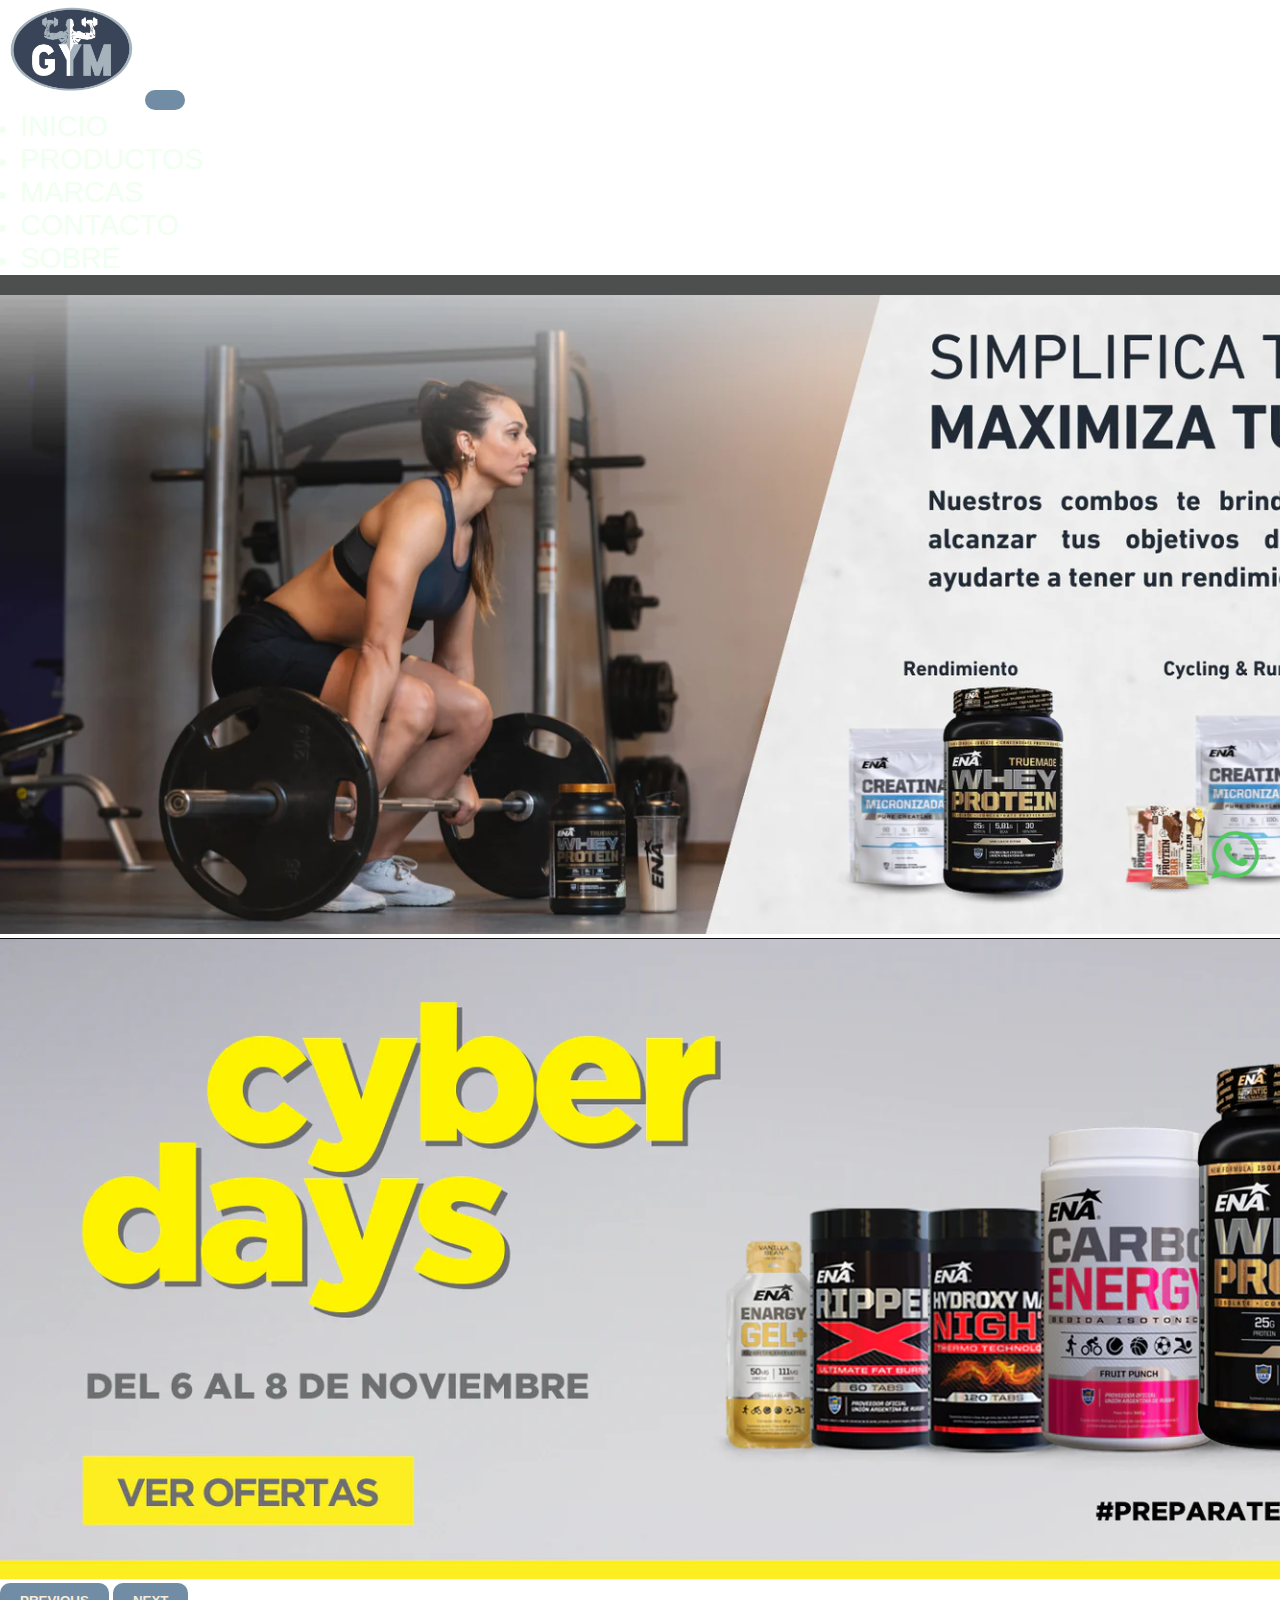
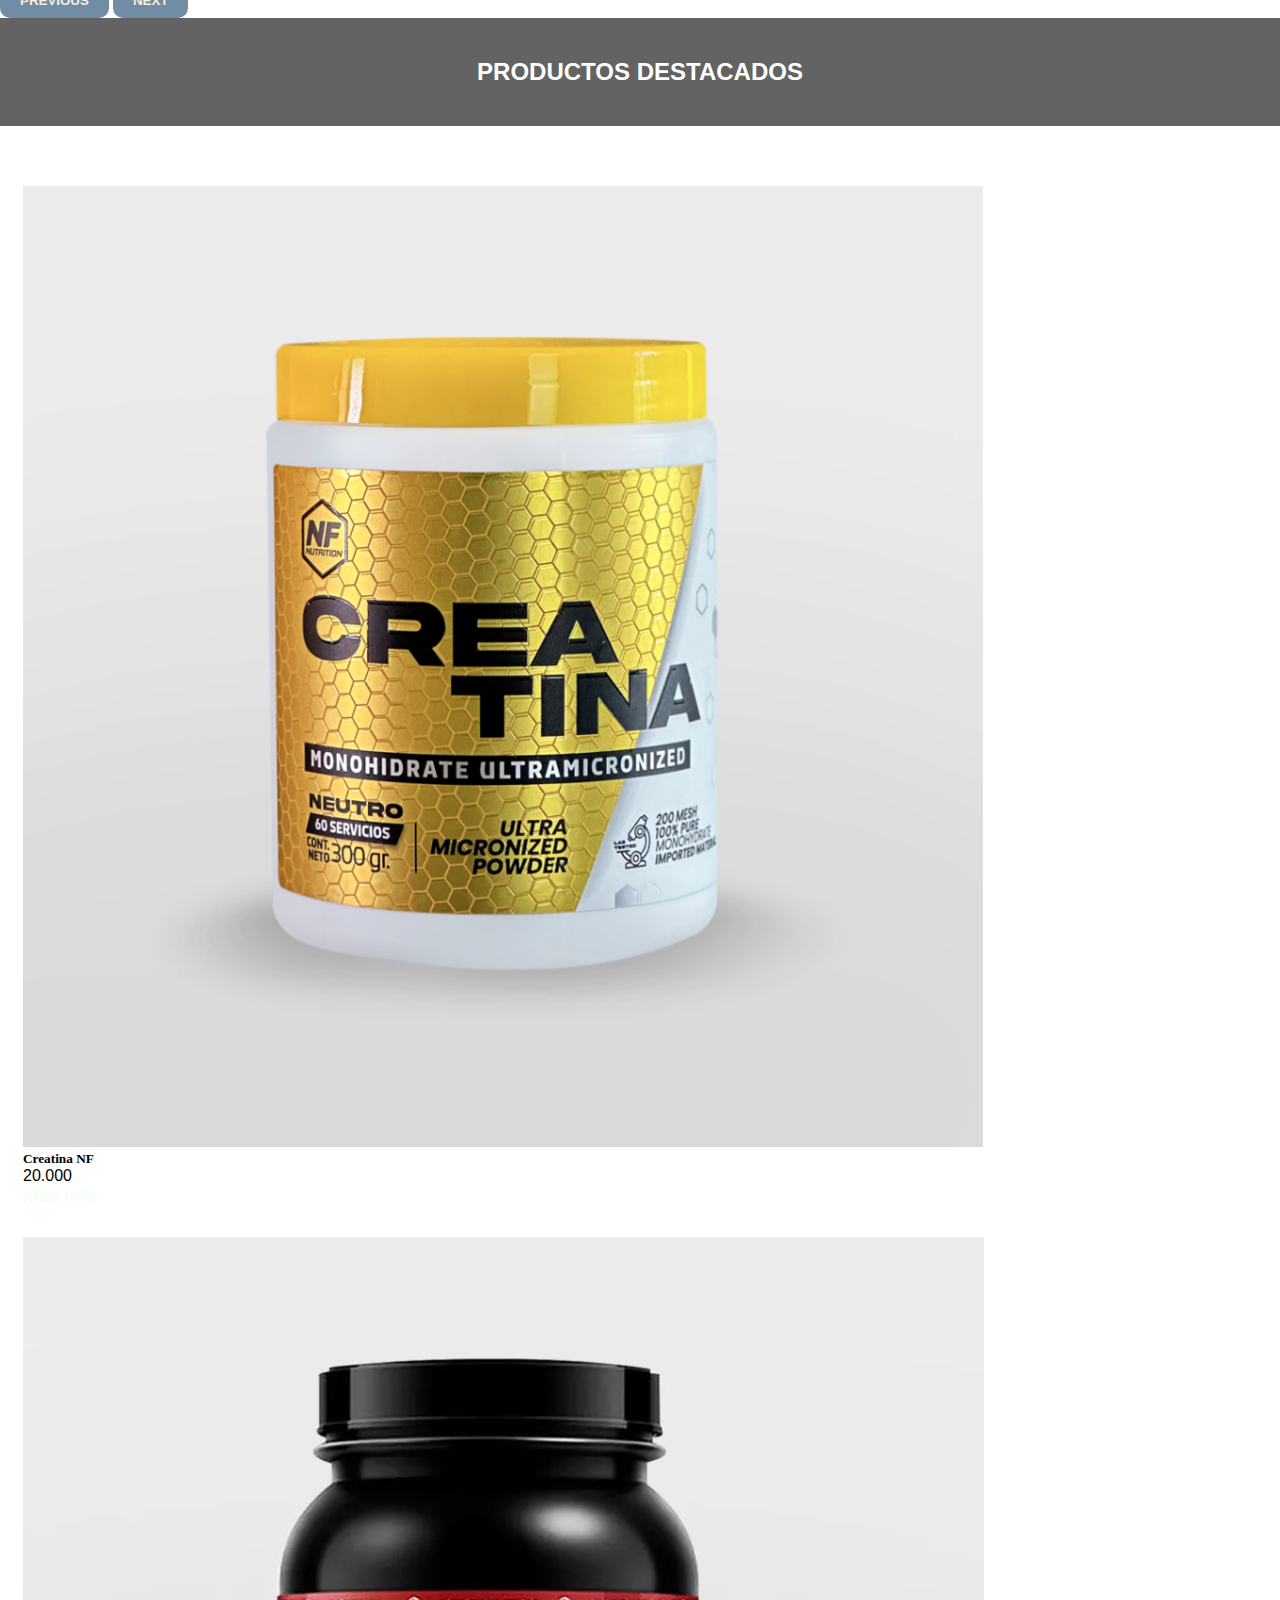
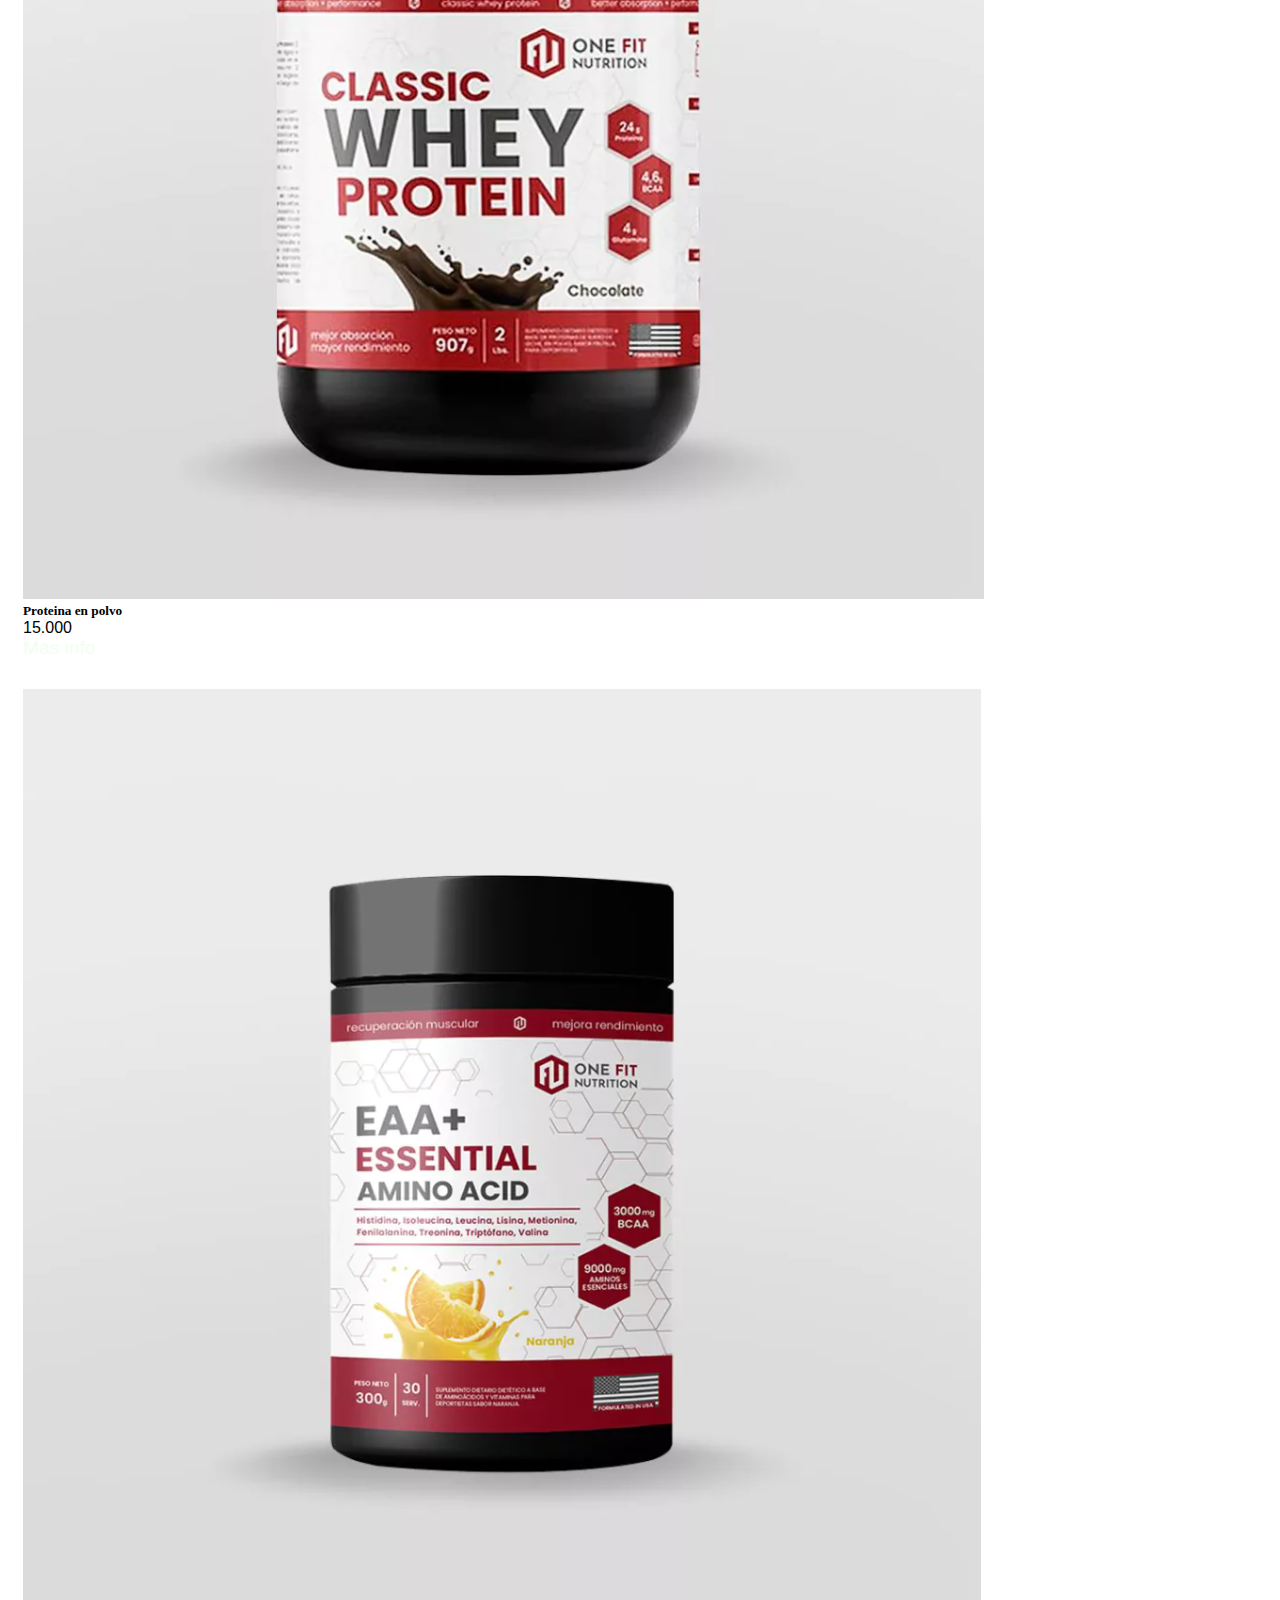
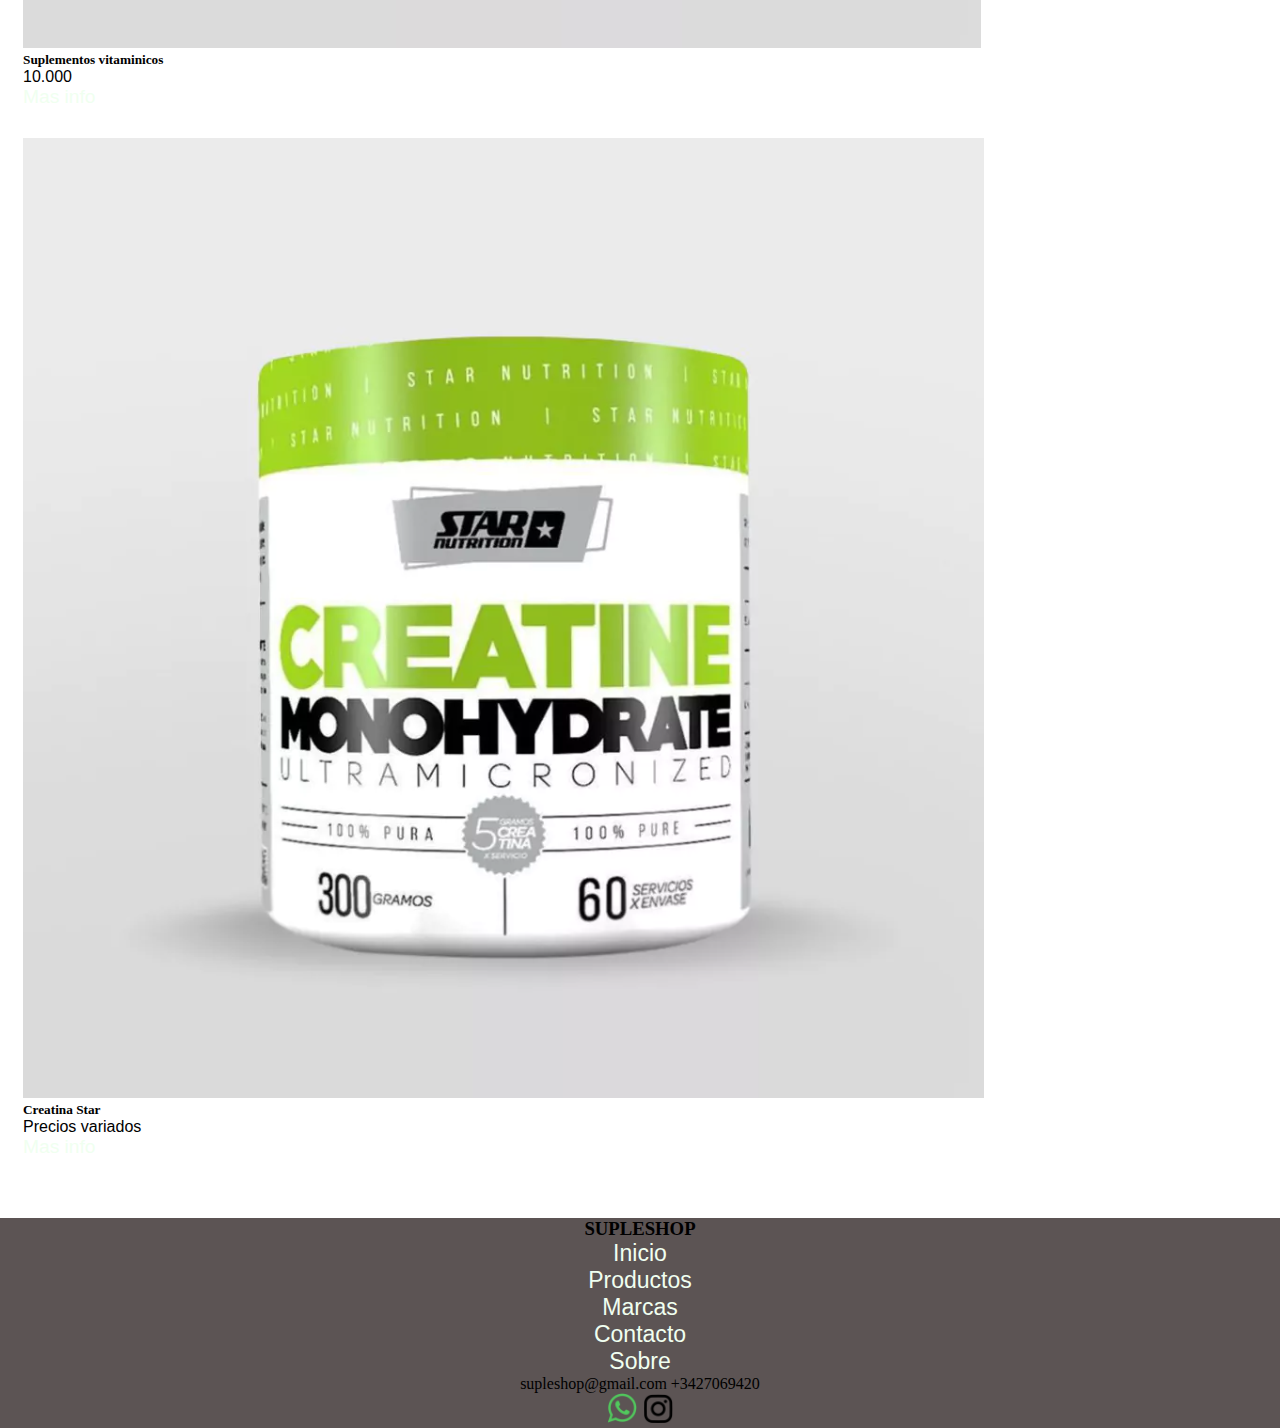
==== commit 8211e6e0: "ultimo cambio" ====
--- a/index.html
+++ b/index.html
@@ -4,6 +4,7 @@
 <head>
     <meta charset="UTF-8">
     <meta name="viewport" content="width=device-width, initial-scale=1.0">
+    <meta name="description" content="SUPLESHOP todo tipo de suplementos deportivos para el cuidado de tu salud y rendimiento fisico">
     <title>Inicio</title>
     <!-- BOOTSTRAP -->
     <link href="https://cdn.jsdelivr.net/npm/bootstrap@5.3.2/dist/css/bootstrap.min.css" rel="stylesheet"
@@ -86,7 +87,7 @@
                 <div class="card col-xl-3 col-md-6 col-sm-12">
                     <img src="img/star.png" class="card-img-top" alt="...">
                     <div class="card-body">
-                        <h5 class="card-title">Creatina Star Nutrition</h5>
+                        <h5 class="card-title">Creatina NF</h5>
                         <p class="card-text">20.000</p>
                         <a href="html/productos.html" class="btn btn-secondary">Mas info</a>
                     </div>
@@ -94,7 +95,7 @@
                 <div class="card col-xl-3 col-md-6 col-sm-12">
                     <img src="img/whey.png" class="card-img-top" alt="...">
                     <div class="card-body">
-                        <h5 class="card-title">Proteina ENA</h5>
+                        <h5 class="card-title">Proteina en polvo</h5>
                         <p class="card-text">15.000</p>
                         <a href="html/productos.html" class="btn btn-secondary">Mas info</a>
                     </div>
@@ -102,7 +103,7 @@
                 <div class="card col-xl-3 col-md-6 col-sm-12">
                     <img src="img/minerales.png" class="card-img-top" alt="...">
                     <div class="card-body">
-                        <h5 class="card-title">Barras proteicas</h5>
+                        <h5 class="card-title">Suplementos vitaminicos</h5>
                         <p class="card-text">10.000</p>
                         <a href="html/productos.html" class="btn btn-secondary">Mas info</a>
                     </div>
@@ -110,7 +111,7 @@
                 <div class="card col-xl-3 col-md-6 col-sm-12">
                     <img src="img/pre.png" class="card-img-top" alt="...">
                     <div class="card-body">
-                        <h5 class="card-title">Ofertas en vitaminas</h5>
+                        <h5 class="card-title">Creatina Star</h5>
                         <p class="card-text">Precios variados</p>
                         <a href="html/productos.html" class="btn btn-secondary">Mas info</a>
                     </div>
--- a/css/estilo.css
+++ b/css/estilo.css
@@ -1,170 +1,145 @@
-* {
-    margin: 0px;
-    padding: 0px;
+.encabezado {
+  border-bottom: 20px solid rgb(77, 78, 78);
+  background-color: rgb(255, 255, 255);
 }
 
+.fuentesNav {
+  color: rgb(7, 7, 58);
+  font-size: 20px;
+  text-transform: uppercase;
+  font-family: "Lucida Sans", "Lucida Sans Regular", "Lucida Grande", "Lucida Sans Unicode", Geneva, Verdana, sans-serif;
+  padding-left: 20px;
+}
 
+.tamLogo {
+  width: 140px;
+}
+
+footer {
+  background-color: rgb(92, 84, 84);
+  size-adjust: 30px;
+}
+
+h3 {
+  color: black;
+  margin: 0;
+  text-align: center;
+}
+
+.redes {
+  text-align: center;
+  margin: 0;
+}
+
+h4 {
+  text-align: center;
+  margin: 0;
+  font-weight: 100;
+}
+
+.listadoFooter {
+  text-align: center;
+  display: inline;
+  margin-top: 0;
+}
+
+li, a {
+  color: honeydew;
+  font-family: "Gill Sans", "Gill Sans MT", Calibri, "Trebuchet MS", sans-serif;
+  font-size: larger;
+  text-decoration: none;
+}
+
+h2 {
+  font-family: "Franklin Gothic Medium", "Arial Narrow", Arial, sans-serif;
+}
+
+p {
+  font-family: "Segoe UI", Tahoma, Geneva, Verdana, sans-serif;
+}
+
+.row {
+  margin-top: 30px;
+}
+
+h1 {
+  font-family: "Gill Sans", "Gill Sans MT", Calibri, "Trebuchet MS", sans-serif;
+  text-align: center;
+  margin-top: 150px;
+  color: rgba(46, 46, 46, 0.692);
+  text-transform: uppercase;
+  font-size: 50px;
+}
+
+.whats {
+  width: 50px;
+  position: fixed;
+  bottom: 20px;
+  right: 20px;
+}
+
+button {
+  background-color: rgb(112, 141, 165);
+  padding: 10px 20px;
+  font-family: "Lucida Sans", "Lucida Sans Regular", "Lucida Grande", "Lucida Sans Unicode", Geneva, Verdana, sans-serif;
+  color: antiquewhite;
+  border-radius: 10px;
+  font-weight: bold;
+  text-transform: uppercase;
+  border: none;
+  cursor: pointer;
+}
+
+.formularioContacto {
+  text-align: center;
+  margin: 40px;
+  text-decoration: none;
+  font-family: "Lucida Sans", "Lucida Sans Regular", "Lucida Grande", "Lucida Sans Unicode", Geneva, Verdana, sans-serif;
+}
+
+.wrapper {
+  display: grid;
+  grid-template-columns: repeat(4, 1fr);
+  gap: 30px;
+  margin-bottom: 100px;
+}
+
+.tituloProductos {
+  background-color: rgb(99, 99, 99);
+  color: rgb(255, 255, 255);
+  text-align: center;
+  text-transform: uppercase;
+  font-weight: bold;
+  padding: 40px;
+  margin: 0;
+}
+
+.contProductos {
+  display: grid;
+  grid-template-columns: repeat(3, 1fr);
+  gap: 30px;
+}
+
+.productos {
+  margin-top: 60px;
+  margin-right: 0;
+  margin-bottom: 60px;
+}
+
+.card {
+  margin-right: 50px;
+  width: 405px;
+  margin-left: 23px;
+  margin-bottom: 30px;
+}
+
+* {
+  margin: 0px;
+  padding: 0px;
+}
 
 body {
   margin: 0;
 }
 
-.tamLogo {
-    width: 140px;
-}
-
-.encabezado {
-    border-bottom: 20px solid rgb(77, 78, 78);
-    background-color: rgb(255, 255, 255);
-}
-
-.fuentesNav {
-    color: rgb(7, 7, 58);
-    font-size: 20px;
-    text-transform: uppercase;
-    font-family: 'Lucida Sans', 'Lucida Sans Regular', 'Lucida Grande', 'Lucida Sans Unicode', Geneva, Verdana, sans-serif;
-    padding-left: 20px;
-
-}
-
-.productosMarcas {
-    padding: 70px;
-    margin: 0;
-}
-
-.textoSobre {
-    text-transform: uppercase;
-    font-family: 'Segoe UI', Tahoma, Geneva, Verdana, sans-serif;
-}
-
-
-
-.textoCentro h2 {
-    font-size: 4rem;
-    margin: 0;
-}
-
-.textoCentro p {
-    font-size: 2rem;
-    margin-top: 0;
-    text-align: center;
-}
-
-li,
-a {
-    color: honeydew;
-    font-family: 'Gill Sans', 'Gill Sans MT', Calibri, 'Trebuchet MS', sans-serif;
-    font-size: larger;
-    text-decoration: none;
-}
-
-h2 {
-    font-family: 'Franklin Gothic Medium', 'Arial Narrow', Arial, sans-serif;
-}
-p {
-    font-family: 'Segoe UI', Tahoma, Geneva, Verdana, sans-serif;
-    
-}
-
-.row {
-    margin-top: 30px;
-}
-
-h1 {
-    font-family: 'Gill Sans', 'Gill Sans MT', Calibri, 'Trebuchet MS', sans-serif;
-    text-align: center;
-    margin-top: 150px;
-    color: rgba(46, 46, 46, 0.692);
-    text-transform: uppercase;
-    font-size: 50px;
-}
-/* PRODUCTOS DESTACADOS */
-.wrapper {
-    display: grid;
-    grid-template-columns: repeat(4, 1fr);
-    gap: 30px;
-    margin-bottom: 100px;
-
-}
-.tituloProductos {
-    background-color: rgb(99, 99, 99);
-    color: rgb(255, 255, 255);
-    text-align: center;
-    text-transform: uppercase;
-    font-weight: bold;
-    padding: 40px;
-    margin: 0;
-}
-.contProductos {
-    display: grid;
-    grid-template-columns: repeat(3, 1fr);
-    gap: 30px;
-}
-.productos {
-    margin-top: 60px;
-    margin-right: 0;
-    margin-bottom: 60px;
-}
-.whats {
-    width: 50px;
-    position: fixed;
-    bottom: 20px;
-    right: 20px;
-}
-button {
-    background-color: rgb(112, 141, 165);
-    padding: 10px 20px;
-    font-family: 'Lucida Sans', 'Lucida Sans Regular', 'Lucida Grande', 'Lucida Sans Unicode', Geneva, Verdana, sans-serif;
-    color: antiquewhite;
-    border-radius: 10px;
-    font-weight: bold;
-    text-transform: uppercase;
-    border: none;
-    cursor: pointer;
-}
-.formularioContacto {
-    text-align: center;
-    margin: 40px;
-    text-decoration: none;
-    font-family: 'Lucida Sans', 'Lucida Sans Regular', 'Lucida Grande', 'Lucida Sans Unicode', Geneva, Verdana, sans-serif;
-
-}
-
-/* footer */
-
-footer {
-    background-color: rgb(92, 84, 84);
-    size-adjust: 30px;
-}
-
-h3 {
-    color: black;
-    margin: 0;
-    text-align: center;
-
-}
-.redes {
-    text-align: center;
-    margin: 0;
-}
-h4 {
-    text-align: center;
-    margin: 0;
-    font-weight: 100;
-}
-
-.listadoFooter {
-    text-align: center;
-    display: inline;
-    margin-top: 0;
-}
-
-
-.card {
-    margin-right: 50px;
-    width: 405px;
-    margin-left: 23px;
-    margin-bottom: 30px;
-    
-}
-
+/*# sourceMappingURL=estilo.css.map */
